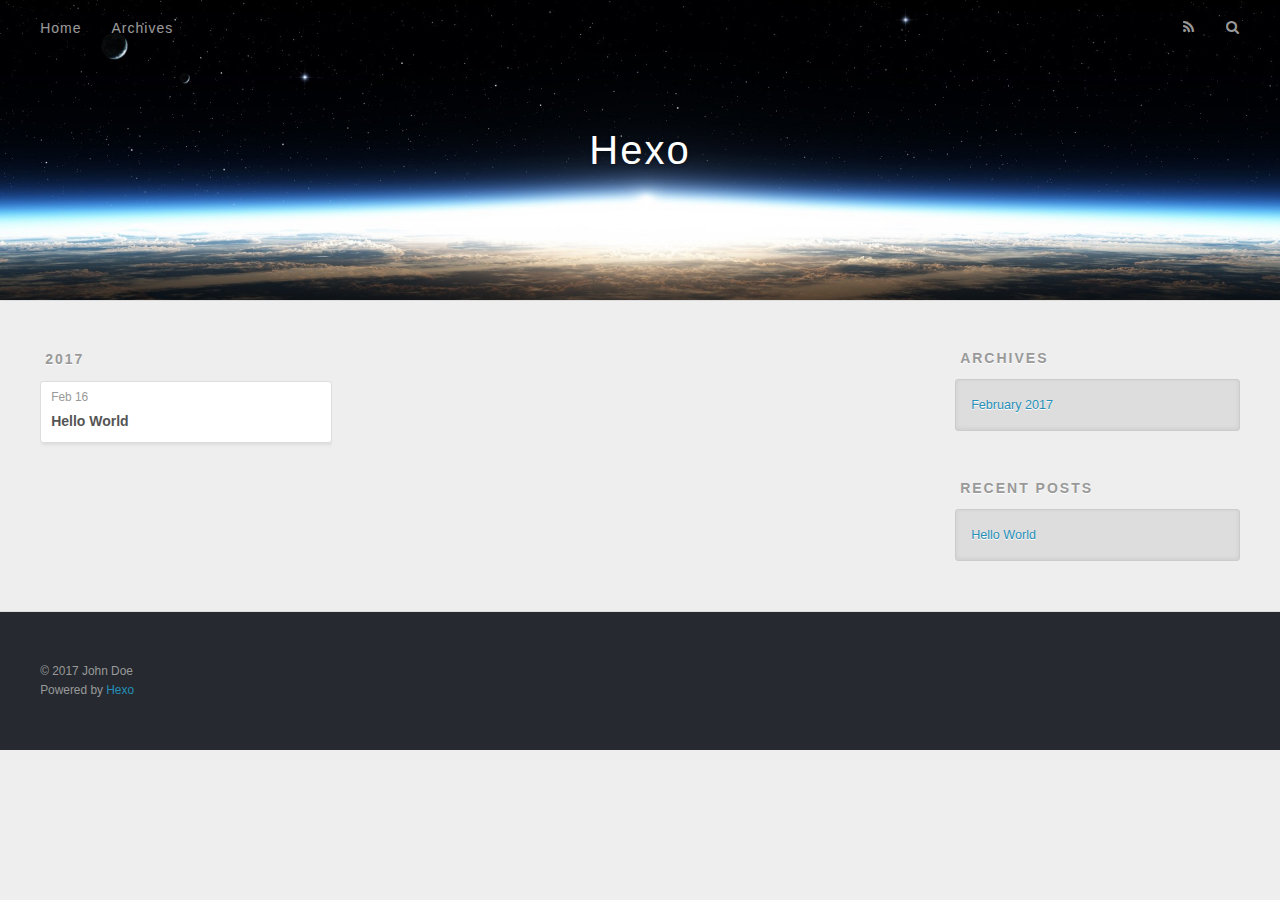
==== archives/index.html @ cfd73ab4 "Site updated: 2017-02-16 17:26:49" ====
<!DOCTYPE html>
<html>
<head>
  <meta charset="utf-8">
  
  <title>Archives | Hexo</title>
  <meta name="viewport" content="width=device-width, initial-scale=1, maximum-scale=1">
  <meta property="og:type" content="website">
<meta property="og:title" content="Hexo">
<meta property="og:url" content="http://yoursite.com/archives/index.html">
<meta property="og:site_name" content="Hexo">
<meta name="twitter:card" content="summary">
<meta name="twitter:title" content="Hexo">
  
    <link rel="alternate" href="/atom.xml" title="Hexo" type="application/atom+xml">
  
  
    <link rel="icon" href="/favicon.png">
  
  
    <link href="//fonts.googleapis.com/css?family=Source+Code+Pro" rel="stylesheet" type="text/css">
  
  <link rel="stylesheet" href="/css/style.css">
  

</head>

<body>
  <div id="container">
    <div id="wrap">
      <header id="header">
  <div id="banner"></div>
  <div id="header-outer" class="outer">
    <div id="header-title" class="inner">
      <h1 id="logo-wrap">
        <a href="/" id="logo">Hexo</a>
      </h1>
      
    </div>
    <div id="header-inner" class="inner">
      <nav id="main-nav">
        <a id="main-nav-toggle" class="nav-icon"></a>
        
          <a class="main-nav-link" href="/">Home</a>
        
          <a class="main-nav-link" href="/archives">Archives</a>
        
      </nav>
      <nav id="sub-nav">
        
          <a id="nav-rss-link" class="nav-icon" href="/atom.xml" title="RSS Feed"></a>
        
        <a id="nav-search-btn" class="nav-icon" title="Search"></a>
      </nav>
      <div id="search-form-wrap">
        <form action="//google.com/search" method="get" accept-charset="UTF-8" class="search-form"><input type="search" name="q" results="0" class="search-form-input" placeholder="Search"><button type="submit" class="search-form-submit">&#xF002;</button><input type="hidden" name="sitesearch" value="http://yoursite.com"></form>
      </div>
    </div>
  </div>
</header>
      <div class="outer">
        <section id="main">
  
  
    
    
      
      
      <section class="archives-wrap">
        <div class="archive-year-wrap">
          <a href="/archives/2017" class="archive-year">2017</a>
        </div>
        <div class="archives">
    
    <article class="archive-article archive-type-post">
  <div class="archive-article-inner">
    <header class="archive-article-header">
      <a href="/2017/02/16/hello-world/" class="archive-article-date">
  <time datetime="2017-02-16T08:48:42.713Z" itemprop="datePublished">Feb 16</time>
</a>
      
  
    <h1 itemprop="name">
      <a class="archive-article-title" href="/2017/02/16/hello-world/">Hello World</a>
    </h1>
  

    </header>
  </div>
</article>
  
  
    </div></section>
  

</section>
        
          <aside id="sidebar">
  
    

  
    

  
    
  
    
  <div class="widget-wrap">
    <h3 class="widget-title">Archives</h3>
    <div class="widget">
      <ul class="archive-list"><li class="archive-list-item"><a class="archive-list-link" href="/archives/2017/02/">February 2017</a></li></ul>
    </div>
  </div>


  
    
  <div class="widget-wrap">
    <h3 class="widget-title">Recent Posts</h3>
    <div class="widget">
      <ul>
        
          <li>
            <a href="/2017/02/16/hello-world/">Hello World</a>
          </li>
        
      </ul>
    </div>
  </div>

  
</aside>
        
      </div>
      <footer id="footer">
  
  <div class="outer">
    <div id="footer-info" class="inner">
      &copy; 2017 John Doe<br>
      Powered by <a href="http://hexo.io/" target="_blank">Hexo</a>
    </div>
  </div>
</footer>
    </div>
    <nav id="mobile-nav">
  
    <a href="/" class="mobile-nav-link">Home</a>
  
    <a href="/archives" class="mobile-nav-link">Archives</a>
  
</nav>
    

<script src="//ajax.googleapis.com/ajax/libs/jquery/2.0.3/jquery.min.js"></script>


  <link rel="stylesheet" href="/fancybox/jquery.fancybox.css">
  <script src="/fancybox/jquery.fancybox.pack.js"></script>


<script src="/js/script.js"></script>

  </div>
</body>
</html>
---- css/style.css ----
body {
  width: 100%;
}
body:before,
body:after {
  content: "";
  display: table;
}
body:after {
  clear: both;
}
html,
body,
div,
span,
applet,
object,
iframe,
h1,
h2,
h3,
h4,
h5,
h6,
p,
blockquote,
pre,
a,
abbr,
acronym,
address,
big,
cite,
code,
del,
dfn,
em,
img,
ins,
kbd,
q,
s,
samp,
small,
strike,
strong,
sub,
sup,
tt,
var,
dl,
dt,
dd,
ol,
ul,
li,
fieldset,
form,
label,
legend,
table,
caption,
tbody,
tfoot,
thead,
tr,
th,
td {
  margin: 0;
  padding: 0;
  border: 0;
  outline: 0;
  font-weight: inherit;
  font-style: inherit;
  font-family: inherit;
  font-size: 100%;
  vertical-align: baseline;
}
body {
  line-height: 1;
  color: #000;
  background: #fff;
}
ol,
ul {
  list-style: none;
}
table {
  border-collapse: separate;
  border-spacing: 0;
  vertical-align: middle;
}
caption,
th,
td {
  text-align: left;
  font-weight: normal;
  vertical-align: middle;
}
a img {
  border: none;
}
input,
button {
  margin: 0;
  padding: 0;
}
input::-moz-focus-inner,
button::-moz-focus-inner {
  border: 0;
  padding: 0;
}
@font-face {
  font-family: FontAwesome;
  font-style: normal;
  font-weight: normal;
  src: url("fonts/fontawesome-webfont.eot?v=#4.0.3");
  src: url("fonts/fontawesome-webfont.eot?#iefix&v=#4.0.3") format("embedded-opentype"), url("fonts/fontawesome-webfont.woff?v=#4.0.3") format("woff"), url("fonts/fontawesome-webfont.ttf?v=#4.0.3") format("truetype"), url("fonts/fontawesome-webfont.svg#fontawesomeregular?v=#4.0.3") format("svg");
}
html,
body,
#container {
  height: 100%;
}
body {
  background: #eee;
  font: 14px "Helvetica Neue", Helvetica, Arial, sans-serif;
  -webkit-text-size-adjust: 100%;
}
.outer {
  max-width: 1220px;
  margin: 0 auto;
  padding: 0 20px;
}
.outer:before,
.outer:after {
  content: "";
  display: table;
}
.outer:after {
  clear: both;
}
.inner {
  display: inline;
  float: left;
  width: 98.33333333333333%;
  margin: 0 0.833333333333333%;
}
.left,
.alignleft {
  float: left;
}
.right,
.alignright {
  float: right;
}
.clear {
  clear: both;
}
#container {
  position: relative;
}
.mobile-nav-on {
  overflow: hidden;
}
#wrap {
  height: 100%;
  width: 100%;
  position: absolute;
  top: 0;
  left: 0;
  -webkit-transition: 0.2s ease-out;
  -moz-transition: 0.2s ease-out;
  -ms-transition: 0.2s ease-out;
  transition: 0.2s ease-out;
  z-index: 1;
  background: #eee;
}
.mobile-nav-on #wrap {
  left: 280px;
}
@media screen and (min-width: 768px) {
  #main {
    display: inline;
    float: left;
    width: 73.33333333333333%;
    margin: 0 0.833333333333333%;
  }
}
.article-date,
.article-category-link,
.archive-year,
.widget-title {
  text-decoration: none;
  text-transform: uppercase;
  letter-spacing: 2px;
  color: #999;
  margin-bottom: 1em;
  margin-left: 5px;
  line-height: 1em;
  text-shadow: 0 1px #fff;
  font-weight: bold;
}
.article-inner,
.archive-article-inner {
  background: #fff;
  -webkit-box-shadow: 1px 2px 3px #ddd;
  box-shadow: 1px 2px 3px #ddd;
  border: 1px solid #ddd;
  border-radius: 3px;
}
.article-entry h1,
.widget h1 {
  font-size: 2em;
}
.article-entry h2,
.widget h2 {
  font-size: 1.5em;
}
.article-entry h3,
.widget h3 {
  font-size: 1.3em;
}
.article-entry h4,
.widget h4 {
  font-size: 1.2em;
}
.article-entry h5,
.widget h5 {
  font-size: 1em;
}
.article-entry h6,
.widget h6 {
  font-size: 1em;
  color: #999;
}
.article-entry hr,
.widget hr {
  border: 1px dashed #ddd;
}
.article-entry strong,
.widget strong {
  font-weight: bold;
}
.article-entry em,
.widget em,
.article-entry cite,
.widget cite {
  font-style: italic;
}
.article-entry sup,
.widget sup,
.article-entry sub,
.widget sub {
  font-size: 0.75em;
  line-height: 0;
  position: relative;
  vertical-align: baseline;
}
.article-entry sup,
.widget sup {
  top: -0.5em;
}
.article-entry sub,
.widget sub {
  bottom: -0.2em;
}
.article-entry small,
.widget small {
  font-size: 0.85em;
}
.article-entry acronym,
.widget acronym,
.article-entry abbr,
.widget abbr {
  border-bottom: 1px dotted;
}
.article-entry ul,
.widget ul,
.article-entry ol,
.widget ol,
.article-entry dl,
.widget dl {
  margin: 0 20px;
  line-height: 1.6em;
}
.article-entry ul ul,
.widget ul ul,
.article-entry ol ul,
.widget ol ul,
.article-entry ul ol,
.widget ul ol,
.article-entry ol ol,
.widget ol ol {
  margin-top: 0;
  margin-bottom: 0;
}
.article-entry ul,
.widget ul {
  list-style: disc;
}
.article-entry ol,
.widget ol {
  list-style: decimal;
}
.article-entry dt,
.widget dt {
  font-weight: bold;
}
#header {
  height: 300px;
  position: relative;
  border-bottom: 1px solid #ddd;
}
#header:before,
#header:after {
  content: "";
  position: absolute;
  left: 0;
  right: 0;
  height: 40px;
}
#header:before {
  top: 0;
  background: -webkit-linear-gradient(rgba(0,0,0,0.2), transparent);
  background: -moz-linear-gradient(rgba(0,0,0,0.2), transparent);
  background: -ms-linear-gradient(rgba(0,0,0,0.2), transparent);
  background: linear-gradient(rgba(0,0,0,0.2), transparent);
}
#header:after {
  bottom: 0;
  background: -webkit-linear-gradient(transparent, rgba(0,0,0,0.2));
  background: -moz-linear-gradient(transparent, rgba(0,0,0,0.2));
  background: -ms-linear-gradient(transparent, rgba(0,0,0,0.2));
  background: linear-gradient(transparent, rgba(0,0,0,0.2));
}
#header-outer {
  height: 100%;
  position: relative;
}
#header-inner {
  position: relative;
  overflow: hidden;
}
#banner {
  position: absolute;
  top: 0;
  left: 0;
  width: 100%;
  height: 100%;
  background: url("images/banner.jpg") center #000;
  -webkit-background-size: cover;
  -moz-background-size: cover;
  background-size: cover;
  z-index: -1;
}
#header-title {
  text-align: center;
  height: 40px;
  position: absolute;
  top: 50%;
  left: 0;
  margin-top: -20px;
}
#logo,
#subtitle {
  text-decoration: none;
  color: #fff;
  font-weight: 300;
  text-shadow: 0 1px 4px rgba(0,0,0,0.3);
}
#logo {
  font-size: 40px;
  line-height: 40px;
  letter-spacing: 2px;
}
#subtitle {
  font-size: 16px;
  line-height: 16px;
  letter-spacing: 1px;
}
#subtitle-wrap {
  margin-top: 16px;
}
#main-nav {
  float: left;
  margin-left: -15px;
}
.nav-icon,
.main-nav-link {
  float: left;
  color: #fff;
  opacity: 0.6;
  text-decoration: none;
  text-shadow: 0 1px rgba(0,0,0,0.2);
  -webkit-transition: opacity 0.2s;
  -moz-transition: opacity 0.2s;
  -ms-transition: opacity 0.2s;
  transition: opacity 0.2s;
  display: block;
  padding: 20px 15px;
}
.nav-icon:hover,
.main-nav-link:hover {
  opacity: 1;
}
.nav-icon {
  font-family: FontAwesome;
  text-align: center;
  font-size: 14px;
  width: 14px;
  height: 14px;
  padding: 20px 15px;
  position: relative;
  cursor: pointer;
}
.main-nav-link {
  font-weight: 300;
  letter-spacing: 1px;
}
@media screen and (max-width: 479px) {
  .main-nav-link {
    display: none;
  }
}
#main-nav-toggle {
  display: none;
}
#main-nav-toggle:before {
  content: "\f0c9";
}
@media screen and (max-width: 479px) {
  #main-nav-toggle {
    display: block;
  }
}
#sub-nav {
  float: right;
  margin-right: -15px;
}
#nav-rss-link:before {
  content: "\f09e";
}
#nav-search-btn:before {
  content: "\f002";
}
#search-form-wrap {
  position: absolute;
  top: 15px;
  width: 150px;
  height: 30px;
  right: -150px;
  opacity: 0;
  -webkit-transition: 0.2s ease-out;
  -moz-transition: 0.2s ease-out;
  -ms-transition: 0.2s ease-out;
  transition: 0.2s ease-out;
}
#search-form-wrap.on {
  opacity: 1;
  right: 0;
}
@media screen and (max-width: 479px) {
  #search-form-wrap {
    width: 100%;
    right: -100%;
  }
}
.search-form {
  position: absolute;
  top: 0;
  left: 0;
  right: 0;
  background: #fff;
  padding: 5px 15px;
  border-radius: 15px;
  -webkit-box-shadow: 0 0 10px rgba(0,0,0,0.3);
  box-shadow: 0 0 10px rgba(0,0,0,0.3);
}
.search-form-input {
  border: none;
  background: none;
  color: #555;
  width: 100%;
  font: 13px "Helvetica Neue", Helvetica, Arial, sans-serif;
  outline: none;
}
.search-form-input::-webkit-search-results-decoration,
.search-form-input::-webkit-search-cancel-button {
  -webkit-appearance: none;
}
.search-form-submit {
  position: absolute;
  top: 50%;
  right: 10px;
  margin-top: -7px;
  font: 13px FontAwesome;
  border: none;
  background: none;
  color: #bbb;
  cursor: pointer;
}
.search-form-submit:hover,
.search-form-submit:focus {
  color: #777;
}
.article {
  margin: 50px 0;
}
.article-inner {
  overflow: hidden;
}
.article-meta:before,
.article-meta:after {
  content: "";
  display: table;
}
.article-meta:after {
  clear: both;
}
.article-date {
  float: left;
}
.article-category {
  float: left;
  line-height: 1em;
  color: #ccc;
  text-shadow: 0 1px #fff;
  margin-left: 8px;
}
.article-category:before {
  content: "\2022";
}
.article-category-link {
  margin: 0 12px 1em;
}
.article-header {
  padding: 20px 20px 0;
}
.article-title {
  text-decoration: none;
  font-size: 2em;
  font-weight: bold;
  color: #555;
  line-height: 1.1em;
  -webkit-transition: color 0.2s;
  -moz-transition: color 0.2s;
  -ms-transition: color 0.2s;
  transition: color 0.2s;
}
a.article-title:hover {
  color: #258fb8;
}
.article-entry {
  color: #555;
  padding: 0 20px;
}
.article-entry:before,
.article-entry:after {
  content: "";
  display: table;
}
.article-entry:after {
  clear: both;
}
.article-entry p,
.article-entry table {
  line-height: 1.6em;
  margin: 1.6em 0;
}
.article-entry h1,
.article-entry h2,
.article-entry h3,
.article-entry h4,
.article-entry h5,
.article-entry h6 {
  font-weight: bold;
}
.article-entry h1,
.article-entry h2,
.article-entry h3,
.article-entry h4,
.article-entry h5,
.article-entry h6 {
  line-height: 1.1em;
  margin: 1.1em 0;
}
.article-entry a {
  color: #258fb8;
  text-decoration: none;
}
.article-entry a:hover {
  text-decoration: underline;
}
.article-entry ul,
.article-entry ol,
.article-entry dl {
  margin-top: 1.6em;
  margin-bottom: 1.6em;
}
.article-entry img,
.article-entry video {
  max-width: 100%;
  height: auto;
  display: block;
  margin: auto;
}
.article-entry iframe {
  border: none;
}
.article-entry table {
  width: 100%;
  border-collapse: collapse;
  border-spacing: 0;
}
.article-entry th {
  font-weight: bold;
  border-bottom: 3px solid #ddd;
  padding-bottom: 0.5em;
}
.article-entry td {
  border-bottom: 1px solid #ddd;
  padding: 10px 0;
}
.article-entry blockquote {
  font-family: Georgia, "Times New Roman", serif;
  font-size: 1.4em;
  margin: 1.6em 20px;
  text-align: center;
}
.article-entry blockquote footer {
  font-size: 14px;
  margin: 1.6em 0;
  font-family: "Helvetica Neue", Helvetica, Arial, sans-serif;
}
.article-entry blockquote footer cite:before {
  content: "—";
  padding: 0 0.5em;
}
.article-entry .pullquote {
  text-align: left;
  width: 45%;
  margin: 0;
}
.article-entry .pullquote.left {
  margin-left: 0.5em;
  margin-right: 1em;
}
.article-entry .pullquote.right {
  margin-right: 0.5em;
  margin-left: 1em;
}
.article-entry .caption {
  color: #999;
  display: block;
  font-size: 0.9em;
  margin-top: 0.5em;
  position: relative;
  text-align: center;
}
.article-entry .video-container {
  position: relative;
  padding-top: 56.25%;
  height: 0;
  overflow: hidden;
}
.article-entry .video-container iframe,
.article-entry .video-container object,
.article-entry .video-container embed {
  position: absolute;
  top: 0;
  left: 0;
  width: 100%;
  height: 100%;
  margin-top: 0;
}
.article-more-link a {
  display: inline-block;
  line-height: 1em;
  padding: 6px 15px;
  border-radius: 15px;
  background: #eee;
  color: #999;
  text-shadow: 0 1px #fff;
  text-decoration: none;
}
.article-more-link a:hover {
  background: #258fb8;
  color: #fff;
  text-decoration: none;
  text-shadow: 0 1px #1e7293;
}
.article-footer {
  font-size: 0.85em;
  line-height: 1.6em;
  border-top: 1px solid #ddd;
  padding-top: 1.6em;
  margin: 0 20px 20px;
}
.article-footer:before,
.article-footer:after {
  content: "";
  display: table;
}
.article-footer:after {
  clear: both;
}
.article-footer a {
  color: #999;
  text-decoration: none;
}
.article-footer a:hover {
  color: #555;
}
.article-tag-list-item {
  float: left;
  margin-right: 10px;
}
.article-tag-list-link:before {
  content: "#";
}
.article-comment-link {
  float: right;
}
.article-comment-link:before {
  content: "\f075";
  font-family: FontAwesome;
  padding-right: 8px;
}
.article-share-link {
  cursor: pointer;
  float: right;
  margin-left: 20px;
}
.article-share-link:before {
  content: "\f064";
  font-family: FontAwesome;
  padding-right: 6px;
}
#article-nav {
  position: relative;
}
#article-nav:before,
#article-nav:after {
  content: "";
  display: table;
}
#article-nav:after {
  clear: both;
}
@media screen and (min-width: 768px) {
  #article-nav {
    margin: 50px 0;
  }
  #article-nav:before {
    width: 8px;
    height: 8px;
    position: absolute;
    top: 50%;
    left: 50%;
    margin-top: -4px;
    margin-left: -4px;
    content: "";
    border-radius: 50%;
    background: #ddd;
    -webkit-box-shadow: 0 1px 2px #fff;
    box-shadow: 0 1px 2px #fff;
  }
}
.article-nav-link-wrap {
  text-decoration: none;
  text-shadow: 0 1px #fff;
  color: #999;
  -webkit-box-sizing: border-box;
  -moz-box-sizing: border-box;
  box-sizing: border-box;
  margin-top: 50px;
  text-align: center;
  display: block;
}
.article-nav-link-wrap:hover {
  color: #555;
}
@media screen and (min-width: 768px) {
  .article-nav-link-wrap {
    width: 50%;
    margin-top: 0;
  }
}
@media screen and (min-width: 768px) {
  #article-nav-newer {
    float: left;
    text-align: right;
    padding-right: 20px;
  }
}
@media screen and (min-width: 768px) {
  #article-nav-older {
    float: right;
    text-align: left;
    padding-left: 20px;
  }
}
.article-nav-caption {
  text-transform: uppercase;
  letter-spacing: 2px;
  color: #ddd;
  line-height: 1em;
  font-weight: bold;
}
#article-nav-newer .article-nav-caption {
  margin-right: -2px;
}
.article-nav-title {
  font-size: 0.85em;
  line-height: 1.6em;
  margin-top: 0.5em;
}
.article-share-box {
  position: absolute;
  display: none;
  background: #fff;
  -webkit-box-shadow: 1px 2px 10px rgba(0,0,0,0.2);
  box-shadow: 1px 2px 10px rgba(0,0,0,0.2);
  border-radius: 3px;
  margin-left: -145px;
  overflow: hidden;
  z-index: 1;
}
.article-share-box.on {
  display: block;
}
.article-share-input {
  width: 100%;
  background: none;
  -webkit-box-sizing: border-box;
  -moz-box-sizing: border-box;
  box-sizing: border-box;
  font: 14px "Helvetica Neue", Helvetica, Arial, sans-serif;
  padding: 0 15px;
  color: #555;
  outline: none;
  border: 1px solid #ddd;
  border-radius: 3px 3px 0 0;
  height: 36px;
  line-height: 36px;
}
.article-share-links {
  background: #eee;
}
.article-share-links:before,
.article-share-links:after {
  content: "";
  display: table;
}
.article-share-links:after {
  clear: both;
}
.article-share-twitter,
.article-share-facebook,
.article-share-pinterest,
.article-share-google {
  width: 50px;
  height: 36px;
  display: block;
  float: left;
  position: relative;
  color: #999;
  text-shadow: 0 1px #fff;
}
.article-share-twitter:before,
.article-share-facebook:before,
.article-share-pinterest:before,
.article-share-google:before {
  font-size: 20px;
  font-family: FontAwesome;
  width: 20px;
  height: 20px;
  position: absolute;
  top: 50%;
  left: 50%;
  margin-top: -10px;
  margin-left: -10px;
  text-align: center;
}
.article-share-twitter:hover,
.article-share-facebook:hover,
.article-share-pinterest:hover,
.article-share-google:hover {
  color: #fff;
}
.article-share-twitter:before {
  content: "\f099";
}
.article-share-twitter:hover {
  background: #00aced;
  text-shadow: 0 1px #008abe;
}
.article-share-facebook:before {
  content: "\f09a";
}
.article-share-facebook:hover {
  background: #3b5998;
  text-shadow: 0 1px #2f477a;
}
.article-share-pinterest:before {
  content: "\f0d2";
}
.article-share-pinterest:hover {
  background: #cb2027;
  text-shadow: 0 1px #a21a1f;
}
.article-share-google:before {
  content: "\f0d5";
}
.article-share-google:hover {
  background: #dd4b39;
  text-shadow: 0 1px #be3221;
}
.article-gallery {
  background: #000;
  position: relative;
}
.article-gallery-photos {
  position: relative;
  overflow: hidden;
}
.article-gallery-img {
  display: none;
  max-width: 100%;
}
.article-gallery-img:first-child {
  display: block;
}
.article-gallery-img.loaded {
  position: absolute;
  display: block;
}
.article-gallery-img img {
  display: block;
  max-width: 100%;
  margin: 0 auto;
}
#comments {
  background: #fff;
  -webkit-box-shadow: 1px 2px 3px #ddd;
  box-shadow: 1px 2px 3px #ddd;
  padding: 20px;
  border: 1px solid #ddd;
  border-radius: 3px;
  margin: 50px 0;
}
#comments a {
  color: #258fb8;
}
.archives-wrap {
  margin: 50px 0;
}
.archives:before,
.archives:after {
  content: "";
  display: table;
}
.archives:after {
  clear: both;
}
.archive-year-wrap {
  margin-bottom: 1em;
}
.archives {
  -webkit-column-gap: 10px;
  -moz-column-gap: 10px;
  column-gap: 10px;
}
@media screen and (min-width: 480px) and (max-width: 767px) {
  .archives {
    -webkit-column-count: 2;
    -moz-column-count: 2;
    column-count: 2;
  }
}
@media screen and (min-width: 768px) {
  .archives {
    -webkit-column-count: 3;
    -moz-column-count: 3;
    column-count: 3;
  }
}
.archive-article {
  -webkit-column-break-inside: avoid;
  page-break-inside: avoid;
  overflow: hidden;
  break-inside: avoid-column;
}
.archive-article-inner {
  padding: 10px;
  margin-bottom: 15px;
}
.archive-article-title {
  text-decoration: none;
  font-weight: bold;
  color: #555;
  -webkit-transition: color 0.2s;
  -moz-transition: color 0.2s;
  -ms-transition: color 0.2s;
  transition: color 0.2s;
  line-height: 1.6em;
}
.archive-article-title:hover {
  color: #258fb8;
}
.archive-article-footer {
  margin-top: 1em;
}
.archive-article-date {
  color: #999;
  text-decoration: none;
  font-size: 0.85em;
  line-height: 1em;
  margin-bottom: 0.5em;
  display: block;
}
#page-nav {
  margin: 50px auto;
  background: #fff;
  -webkit-box-shadow: 1px 2px 3px #ddd;
  box-shadow: 1px 2px 3px #ddd;
  border: 1px solid #ddd;
  border-radius: 3px;
  text-align: center;
  color: #999;
  overflow: hidden;
}
#page-nav:before,
#page-nav:after {
  content: "";
  display: table;
}
#page-nav:after {
  clear: both;
}
#page-nav a,
#page-nav span {
  padding: 10px 20px;
  line-height: 1;
  height: 2ex;
}
#page-nav a {
  color: #999;
  text-decoration: none;
}
#page-nav a:hover {
  background: #999;
  color: #fff;
}
#page-nav .prev {
  float: left;
}
#page-nav .next {
  float: right;
}
#page-nav .page-number {
  display: inline-block;
}
@media screen and (max-width: 479px) {
  #page-nav .page-number {
    display: none;
  }
}
#page-nav .current {
  color: #555;
  font-weight: bold;
}
#page-nav .space {
  color: #ddd;
}
#footer {
  background: #262a30;
  padding: 50px 0;
  border-top: 1px solid #ddd;
  color: #999;
}
#footer a {
  color: #258fb8;
  text-decoration: none;
}
#footer a:hover {
  text-decoration: underline;
}
#footer-info {
  line-height: 1.6em;
  font-size: 0.85em;
}
.article-entry pre,
.article-entry .highlight {
  background: #2d2d2d;
  margin: 0 -20px;
  padding: 15px 20px;
  border-style: solid;
  border-color: #ddd;
  border-width: 1px 0;
  overflow: auto;
  color: #ccc;
  line-height: 22.400000000000002px;
}
.article-entry .highlight .gutter pre,
.article-entry .gist .gist-file .gist-data .line-numbers {
  color: #666;
  font-size: 0.85em;
}
.article-entry pre,
.article-entry code {
  font-family: "Source Code Pro", Consolas, Monaco, Menlo, Consolas, monospace;
}
.article-entry code {
  background: #eee;
  text-shadow: 0 1px #fff;
  padding: 0 0.3em;
}
.article-entry pre code {
  background: none;
  text-shadow: none;
  padding: 0;
}
.article-entry .highlight pre {
  border: none;
  margin: 0;
  padding: 0;
}
.article-entry .highlight table {
  margin: 0;
  width: auto;
}
.article-entry .highlight td {
  border: none;
  padding: 0;
}
.article-entry .highlight figcaption {
  font-size: 0.85em;
  color: #999;
  line-height: 1em;
  margin-bottom: 1em;
}
.article-entry .highlight figcaption:before,
.article-entry .highlight figcaption:after {
  content: "";
  display: table;
}
.article-entry .highlight figcaption:after {
  clear: both;
}
.article-entry .highlight figcaption a {
  float: right;
}
.article-entry .highlight .gutter pre {
  text-align: right;
  padding-right: 20px;
}
.article-entry .highlight .line {
  height: 22.400000000000002px;
}
.article-entry .highlight .line.marked {
  background: #515151;
}
.article-entry .gist {
  margin: 0 -20px;
  border-style: solid;
  border-color: #ddd;
  border-width: 1px 0;
  background: #2d2d2d;
  padding: 15px 20px 15px 0;
}
.article-entry .gist .gist-file {
  border: none;
  font-family: "Source Code Pro", Consolas, Monaco, Menlo, Consolas, monospace;
  margin: 0;
}
.article-entry .gist .gist-file .gist-data {
  background: none;
  border: none;
}
.article-entry .gist .gist-file .gist-data .line-numbers {
  background: none;
  border: none;
  padding: 0 20px 0 0;
}
.article-entry .gist .gist-file .gist-data .line-data {
  padding: 0 !important;
}
.article-entry .gist .gist-file .highlight {
  margin: 0;
  padding: 0;
  border: none;
}
.article-entry .gist .gist-file .gist-meta {
  background: #2d2d2d;
  color: #999;
  font: 0.85em "Helvetica Neue", Helvetica, Arial, sans-serif;
  text-shadow: 0 0;
  padding: 0;
  margin-top: 1em;
  margin-left: 20px;
}
.article-entry .gist .gist-file .gist-meta a {
  color: #258fb8;
  font-weight: normal;
}
.article-entry .gist .gist-file .gist-meta a:hover {
  text-decoration: underline;
}
pre .comment,
pre .title {
  color: #999;
}
pre .variable,
pre .attribute,
pre .tag,
pre .regexp,
pre .ruby .constant,
pre .xml .tag .title,
pre .xml .pi,
pre .xml .doctype,
pre .html .doctype,
pre .css .id,
pre .css .class,
pre .css .pseudo {
  color: #f2777a;
}
pre .number,
pre .preprocessor,
pre .built_in,
pre .literal,
pre .params,
pre .constant {
  color: #f99157;
}
pre .class,
pre .ruby .class .title,
pre .css .rules .attribute {
  color: #9c9;
}
pre .string,
pre .value,
pre .inheritance,
pre .header,
pre .ruby .symbol,
pre .xml .cdata {
  color: #9c9;
}
pre .css .hexcolor {
  color: #6cc;
}
pre .function,
pre .python .decorator,
pre .python .title,
pre .ruby .function .title,
pre .ruby .title .keyword,
pre .perl .sub,
pre .javascript .title,
pre .coffeescript .title {
  color: #69c;
}
pre .keyword,
pre .javascript .function {
  color: #c9c;
}
@media screen and (max-width: 479px) {
  #mobile-nav {
    position: absolute;
    top: 0;
    left: 0;
    width: 280px;
    height: 100%;
    background: #191919;
    border-right: 1px solid #fff;
  }
}
@media screen and (max-width: 479px) {
  .mobile-nav-link {
    display: block;
    color: #999;
    text-decoration: none;
    padding: 15px 20px;
    font-weight: bold;
  }
  .mobile-nav-link:hover {
    color: #fff;
  }
}
@media screen and (min-width: 768px) {
  #sidebar {
    display: inline;
    float: left;
    width: 23.333333333333332%;
    margin: 0 0.833333333333333%;
  }
}
.widget-wrap {
  margin: 50px 0;
}
.widget {
  color: #777;
  text-shadow: 0 1px #fff;
  background: #ddd;
  -webkit-box-shadow: 0 -1px 4px #ccc inset;
  box-shadow: 0 -1px 4px #ccc inset;
  border: 1px solid #ccc;
  padding: 15px;
  border-radius: 3px;
}
.widget a {
  color: #258fb8;
  text-decoration: none;
}
.widget a:hover {
  text-decoration: underline;
}
.widget ul ul,
.widget ol ul,
.widget dl ul,
.widget ul ol,
.widget ol ol,
.widget dl ol,
.widget ul dl,
.widget ol dl,
.widget dl dl {
  margin-left: 15px;
  list-style: disc;
}
.widget {
  line-height: 1.6em;
  word-wrap: break-word;
  font-size: 0.9em;
}
.widget ul,
.widget ol {
  list-style: none;
  margin: 0;
}
.widget ul ul,
.widget ol ul,
.widget ul ol,
.widget ol ol {
  margin: 0 20px;
}
.widget ul ul,
.widget ol ul {
  list-style: disc;
}
.widget ul ol,
.widget ol ol {
  list-style: decimal;
}
.category-list-count,
.tag-list-count,
.archive-list-count {
  padding-left: 5px;
  color: #999;
  font-size: 0.85em;
}
.category-list-count:before,
.tag-list-count:before,
.archive-list-count:before {
  content: "(";
}
.category-list-count:after,
.tag-list-count:after,
.archive-list-count:after {
  content: ")";
}
.tagcloud a {
  margin-right: 5px;
  display: inline-block;
}
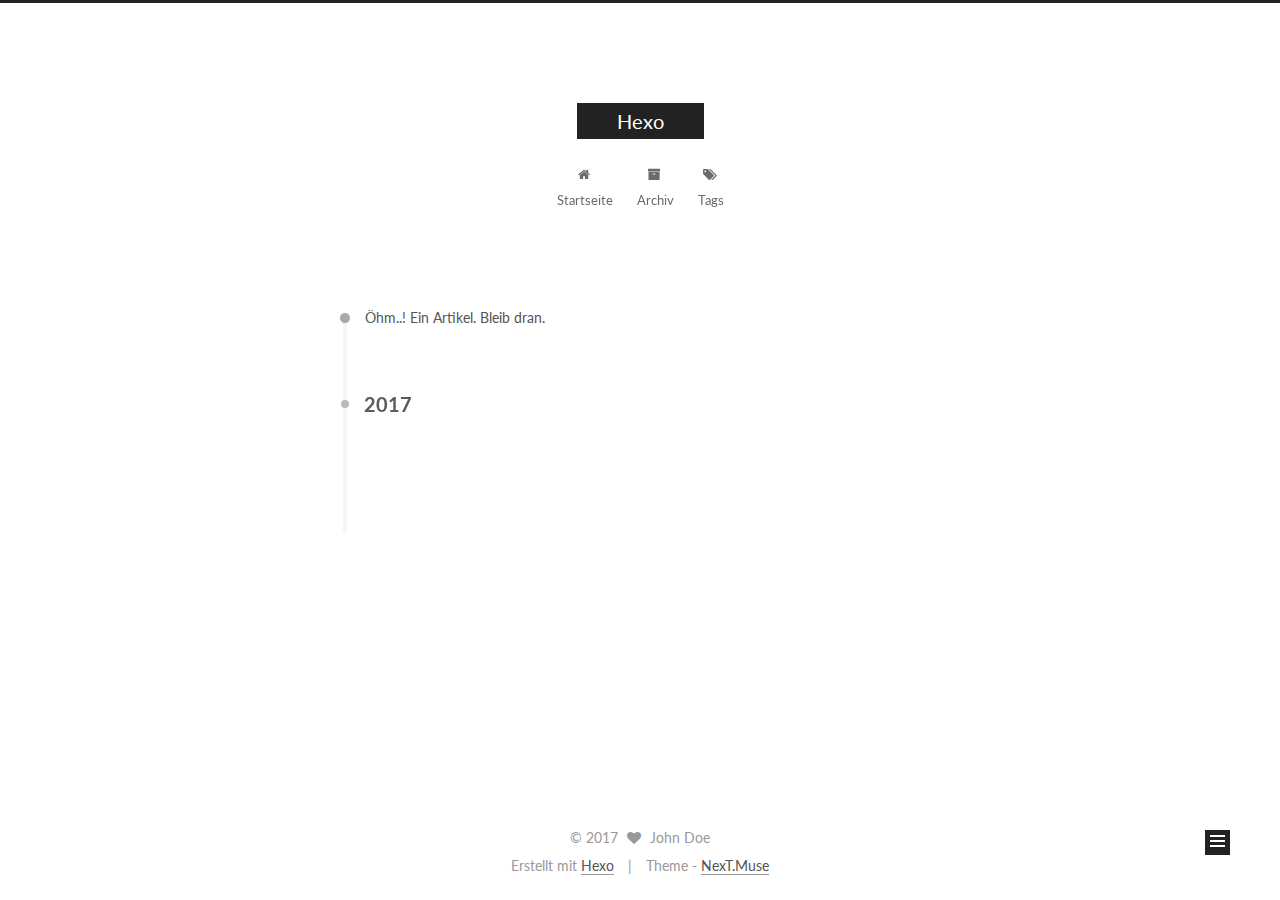
==== commit 559a4619: "Site updated: 2017-02-16 17:37:32" ====
--- a/archives/index.html
+++ b/archives/index.html
@@ -1,166 +1,524 @@
-<!DOCTYPE html>
-<html>
+<!doctype html>
+
+
+
+  
+
+
+<html class="theme-next muse use-motion" lang="">
 <head>
-  <meta charset="utf-8">
-  
-  <title>Archives | Hexo</title>
-  <meta name="viewport" content="width=device-width, initial-scale=1, maximum-scale=1">
-  <meta property="og:type" content="website">
+  <meta charset="UTF-8"/>
+<meta http-equiv="X-UA-Compatible" content="IE=edge" />
+<meta name="viewport" content="width=device-width, initial-scale=1, maximum-scale=1"/>
+
+
+
+<meta http-equiv="Cache-Control" content="no-transform" />
+<meta http-equiv="Cache-Control" content="no-siteapp" />
+
+
+
+
+
+
+
+
+
+
+
+
+
+
+
+  
+  
+  <link href="/lib/fancybox/source/jquery.fancybox.css?v=2.1.5" rel="stylesheet" type="text/css" />
+
+
+
+
+  
+  
+  
+  
+
+  
+    
+    
+  
+
+  
+
+  
+
+  
+
+  
+
+  
+    
+    
+    <link href="//fonts.googleapis.com/css?family=Lato:300,300italic,400,400italic,700,700italic&subset=latin,latin-ext" rel="stylesheet" type="text/css">
+  
+
+
+
+
+
+
+<link href="/lib/font-awesome/css/font-awesome.min.css?v=4.6.2" rel="stylesheet" type="text/css" />
+
+<link href="/css/main.css?v=5.1.0" rel="stylesheet" type="text/css" />
+
+
+  <meta name="keywords" content="Hexo, NexT" />
+
+
+
+
+
+
+
+
+  <link rel="shortcut icon" type="image/x-icon" href="/favicon.ico?v=5.1.0" />
+
+
+
+
+
+
+<meta property="og:type" content="website">
 <meta property="og:title" content="Hexo">
 <meta property="og:url" content="http://yoursite.com/archives/index.html">
 <meta property="og:site_name" content="Hexo">
 <meta name="twitter:card" content="summary">
 <meta name="twitter:title" content="Hexo">
-  
-    <link rel="alternate" href="/atom.xml" title="Hexo" type="application/atom+xml">
-  
-  
-    <link rel="icon" href="/favicon.png">
-  
-  
-    <link href="//fonts.googleapis.com/css?family=Source+Code+Pro" rel="stylesheet" type="text/css">
-  
-  <link rel="stylesheet" href="/css/style.css">
-  
-
+
+
+
+<script type="text/javascript" id="hexo.configurations">
+  var NexT = window.NexT || {};
+  var CONFIG = {
+    root: '/',
+    scheme: 'Muse',
+    sidebar: {"position":"left","display":"post"},
+    fancybox: true,
+    motion: true,
+    duoshuo: {
+      userId: '0',
+      author: 'Author'
+    },
+    algolia: {
+      applicationID: '',
+      apiKey: '',
+      indexName: '',
+      hits: {"per_page":10},
+      labels: {"input_placeholder":"Search for Posts","hits_empty":"We didn't find any results for the search: ${query}","hits_stats":"${hits} results found in ${time} ms"}
+    }
+  };
+</script>
+
+
+
+  <link rel="canonical" href="http://yoursite.com/archives/"/>
+
+
+
+
+
+  <title> Archiv | Hexo </title>
 </head>
 
-<body>
-  <div id="container">
-    <div id="wrap">
-      <header id="header">
-  <div id="banner"></div>
-  <div id="header-outer" class="outer">
-    <div id="header-title" class="inner">
-      <h1 id="logo-wrap">
-        <a href="/" id="logo">Hexo</a>
+<body itemscope itemtype="http://schema.org/WebPage" lang="">
+
+  
+
+
+
+
+
+
+
+
+
+
+
+
+
+
+  
+  
+    
+  
+
+  <div class="container one-collumn sidebar-position-left  page-archive  ">
+    <div class="headband"></div>
+
+    <header id="header" class="header" itemscope itemtype="http://schema.org/WPHeader">
+      <div class="header-inner"><div class="site-meta ">
+  
+
+  <div class="custom-logo-site-title">
+    <a href="/"  class="brand" rel="start">
+      <span class="logo-line-before"><i></i></span>
+      <span class="site-title">Hexo</span>
+      <span class="logo-line-after"><i></i></span>
+    </a>
+  </div>
+    
+      <p class="site-subtitle"></p>
+    
+</div>
+
+<div class="site-nav-toggle">
+  <button>
+    <span class="btn-bar"></span>
+    <span class="btn-bar"></span>
+    <span class="btn-bar"></span>
+  </button>
+</div>
+
+<nav class="site-nav">
+  
+
+  
+    <ul id="menu" class="menu">
+      
+        
+        <li class="menu-item menu-item-home">
+          <a href="/" rel="section">
+            
+              <i class="menu-item-icon fa fa-fw fa-home"></i> <br />
+            
+            Startseite
+          </a>
+        </li>
+      
+        
+        <li class="menu-item menu-item-archives">
+          <a href="/archives" rel="section">
+            
+              <i class="menu-item-icon fa fa-fw fa-archive"></i> <br />
+            
+            Archiv
+          </a>
+        </li>
+      
+        
+        <li class="menu-item menu-item-tags">
+          <a href="/tags" rel="section">
+            
+              <i class="menu-item-icon fa fa-fw fa-tags"></i> <br />
+            
+            Tags
+          </a>
+        </li>
+      
+
+      
+    </ul>
+  
+
+  
+</nav>
+
+
+
+ </div>
+    </header>
+
+    <main id="main" class="main">
+      <div class="main-inner">
+        <div class="content-wrap">
+          <div id="content" class="content">
+            
+
+  <section id="posts" class="posts-collapse">
+    <span class="archive-move-on"></span>
+
+    <span class="archive-page-counter">
+      
+      
+      
+        
+      
+      Öhm..! Ein Artikel. Bleib dran.
+    </span>
+
+    
+
+      
+      
+      
+
+      
+        
+        <div class="collection-title">
+          <h2 class="archive-year motion-element" id="archive-year-2017">2017</h2>
+        </div>
+      
+      
+
+      
+
+  <article class="post post-type-normal" itemscope itemtype="http://schema.org/Article">
+    <header class="post-header">
+
+      <h1 class="post-title">
+        
+            <a class="post-title-link" href="/2017/02/16/hello-world/" itemprop="url">
+              
+                <span itemprop="name">Hello World</span>
+              
+            </a>
+        
       </h1>
-      
-    </div>
-    <div id="header-inner" class="inner">
-      <nav id="main-nav">
-        <a id="main-nav-toggle" class="nav-icon"></a>
-        
-          <a class="main-nav-link" href="/">Home</a>
-        
-          <a class="main-nav-link" href="/archives">Archives</a>
-        
-      </nav>
-      <nav id="sub-nav">
-        
-          <a id="nav-rss-link" class="nav-icon" href="/atom.xml" title="RSS Feed"></a>
-        
-        <a id="nav-search-btn" class="nav-icon" title="Search"></a>
-      </nav>
-      <div id="search-form-wrap">
-        <form action="//google.com/search" method="get" accept-charset="UTF-8" class="search-form"><input type="search" name="q" results="0" class="search-form-input" placeholder="Search"><button type="submit" class="search-form-submit">&#xF002;</button><input type="hidden" name="sitesearch" value="http://yoursite.com"></form>
+
+      <div class="post-meta">
+        <time class="post-time" itemprop="dateCreated"
+              datetime="2017-02-16T16:48:42+08:00"
+              content="2017-02-16" >
+          02-16
+        </time>
       </div>
+
+    </header>
+  </article>
+
+
+
+    
+
+  </section>
+
+  
+
+
+          
+          </div>
+          
+
+
+          
+
+        </div>
+        
+          
+  
+  <div class="sidebar-toggle">
+    <div class="sidebar-toggle-line-wrap">
+      <span class="sidebar-toggle-line sidebar-toggle-line-first"></span>
+      <span class="sidebar-toggle-line sidebar-toggle-line-middle"></span>
+      <span class="sidebar-toggle-line sidebar-toggle-line-last"></span>
     </div>
   </div>
-</header>
-      <div class="outer">
-        <section id="main">
-  
-  
-    
-    
-      
-      
-      <section class="archives-wrap">
-        <div class="archive-year-wrap">
-          <a href="/archives/2017" class="archive-year">2017</a>
+
+  <aside id="sidebar" class="sidebar">
+    <div class="sidebar-inner">
+
+      
+
+      
+
+      <section class="site-overview sidebar-panel sidebar-panel-active">
+        <div class="site-author motion-element" itemprop="author" itemscope itemtype="http://schema.org/Person">
+          <img class="site-author-image" itemprop="image"
+               src="/images/avatar.gif"
+               alt="John Doe" />
+          <p class="site-author-name" itemprop="name">John Doe</p>
+           
+              <p class="site-description motion-element" itemprop="description"></p>
+          
         </div>
-        <div class="archives">
-    
-    <article class="archive-article archive-type-post">
-  <div class="archive-article-inner">
-    <header class="archive-article-header">
-      <a href="/2017/02/16/hello-world/" class="archive-article-date">
-  <time datetime="2017-02-16T08:48:42.713Z" itemprop="datePublished">Feb 16</time>
-</a>
-      
-  
-    <h1 itemprop="name">
-      <a class="archive-article-title" href="/2017/02/16/hello-world/">Hello World</a>
-    </h1>
-  
-
-    </header>
-  </div>
-</article>
-  
-  
-    </div></section>
-  
-
-</section>
-        
-          <aside id="sidebar">
-  
-    
-
-  
-    
-
-  
-    
-  
-    
-  <div class="widget-wrap">
-    <h3 class="widget-title">Archives</h3>
-    <div class="widget">
-      <ul class="archive-list"><li class="archive-list-item"><a class="archive-list-link" href="/archives/2017/02/">February 2017</a></li></ul>
+        <nav class="site-state motion-element">
+        
+          
+            <div class="site-state-item site-state-posts">
+              <a href="/archives">
+                <span class="site-state-item-count">1</span>
+                <span class="site-state-item-name">Artikel</span>
+              </a>
+            </div>
+          
+
+          
+
+          
+
+        </nav>
+
+        
+
+        <div class="links-of-author motion-element">
+          
+        </div>
+
+        
+        
+
+        
+        
+
+        
+
+
+      </section>
+
+      
+
+    </div>
+  </aside>
+
+
+        
+      </div>
+    </main>
+
+    <footer id="footer" class="footer">
+      <div class="footer-inner">
+        <div class="copyright" >
+  
+  &copy; 
+  <span itemprop="copyrightYear">2017</span>
+  <span class="with-love">
+    <i class="fa fa-heart"></i>
+  </span>
+  <span class="author" itemprop="copyrightHolder">John Doe</span>
+</div>
+
+
+<div class="powered-by">
+  Erstellt mit  <a class="theme-link" href="https://hexo.io">Hexo</a>
+</div>
+
+<div class="theme-info">
+  Theme -
+  <a class="theme-link" href="https://github.com/iissnan/hexo-theme-next">
+    NexT.Muse
+  </a>
+</div>
+
+
+        
+
+        
+      </div>
+    </footer>
+
+    <div class="back-to-top">
+      <i class="fa fa-arrow-up"></i>
     </div>
   </div>
 
-
-  
-    
-  <div class="widget-wrap">
-    <h3 class="widget-title">Recent Posts</h3>
-    <div class="widget">
-      <ul>
-        
-          <li>
-            <a href="/2017/02/16/hello-world/">Hello World</a>
-          </li>
-        
-      </ul>
-    </div>
-  </div>
-
-  
-</aside>
-        
-      </div>
-      <footer id="footer">
-  
-  <div class="outer">
-    <div id="footer-info" class="inner">
-      &copy; 2017 John Doe<br>
-      Powered by <a href="http://hexo.io/" target="_blank">Hexo</a>
-    </div>
-  </div>
-</footer>
-    </div>
-    <nav id="mobile-nav">
-  
-    <a href="/" class="mobile-nav-link">Home</a>
-  
-    <a href="/archives" class="mobile-nav-link">Archives</a>
-  
-</nav>
-    
-
-<script src="//ajax.googleapis.com/ajax/libs/jquery/2.0.3/jquery.min.js"></script>
-
-
-  <link rel="stylesheet" href="/fancybox/jquery.fancybox.css">
-  <script src="/fancybox/jquery.fancybox.pack.js"></script>
-
-
-<script src="/js/script.js"></script>
-
-  </div>
+  
+
+<script type="text/javascript">
+  if (Object.prototype.toString.call(window.Promise) !== '[object Function]') {
+    window.Promise = null;
+  }
+</script>
+
+
+
+
+
+
+
+
+
+  
+
+
+
+
+  
+  <script type="text/javascript" src="/lib/jquery/index.js?v=2.1.3"></script>
+
+  
+  <script type="text/javascript" src="/lib/fastclick/lib/fastclick.min.js?v=1.0.6"></script>
+
+  
+  <script type="text/javascript" src="/lib/jquery_lazyload/jquery.lazyload.js?v=1.9.7"></script>
+
+  
+  <script type="text/javascript" src="/lib/velocity/velocity.min.js?v=1.2.1"></script>
+
+  
+  <script type="text/javascript" src="/lib/velocity/velocity.ui.min.js?v=1.2.1"></script>
+
+  
+  <script type="text/javascript" src="/lib/fancybox/source/jquery.fancybox.pack.js?v=2.1.5"></script>
+
+
+  
+
+
+  <script type="text/javascript" src="/js/src/utils.js?v=5.1.0"></script>
+
+  <script type="text/javascript" src="/js/src/motion.js?v=5.1.0"></script>
+
+
+
+  
+  
+
+  
+  
+    <script type="text/javascript" id="motion.page.archive">
+      $('.archive-year').velocity('transition.slideLeftIn');
+    </script>
+  
+
+
+  
+
+
+  <script type="text/javascript" src="/js/src/bootstrap.js?v=5.1.0"></script>
+
+
+
+  
+
+
+
+  
+
+
+
+
+	
+
+
+
+
+
+  
+
+
+
+
+
+  
+
+
+
+
+
+  
+
+
+
+  
+  
+
+  
+
+  
+
+  
+
+  
+
+
 </body>
-</html>+</html>
--- a/css/main.css
+++ b/css/main.css
@@ -0,0 +1,2529 @@
+/* normalize.css v3.0.2 | MIT License | git.io/normalize */
+html {
+  font-family: sans-serif; /* 1 */
+  -ms-text-size-adjust: 100%; /* 2 */
+  -webkit-text-size-adjust: 100%; /* 2 */
+}
+body {
+  margin: 0;
+}
+article,
+aside,
+details,
+figcaption,
+figure,
+footer,
+header,
+hgroup,
+main,
+menu,
+nav,
+section,
+summary {
+  display: block;
+}
+audio,
+canvas,
+progress,
+video {
+  display: inline-block; /* 1 */
+  vertical-align: baseline; /* 2 */
+}
+audio:not([controls]) {
+  display: none;
+  height: 0;
+}
+[hidden],
+template {
+  display: none;
+}
+a {
+  background-color: transparent;
+}
+a:active,
+a:hover {
+  outline: 0;
+}
+abbr[title] {
+  border-bottom: 1px dotted;
+}
+b,
+strong {
+  font-weight: bold;
+}
+dfn {
+  font-style: italic;
+}
+h1 {
+  font-size: 2em;
+  margin: 0.67em 0;
+}
+mark {
+  background: #ff0;
+  color: #000;
+}
+small {
+  font-size: 80%;
+}
+sub,
+sup {
+  font-size: 75%;
+  line-height: 0;
+  position: relative;
+  vertical-align: baseline;
+}
+sup {
+  top: -0.5em;
+}
+sub {
+  bottom: -0.25em;
+}
+img {
+  border: 0;
+}
+svg:not(:root) {
+  overflow: hidden;
+}
+figure {
+  margin: 1em 40px;
+}
+hr {
+  -moz-box-sizing: content-box;
+  box-sizing: content-box;
+  height: 0;
+}
+pre {
+  overflow: auto;
+}
+code,
+kbd,
+pre,
+samp {
+  font-family: monospace, monospace;
+  font-size: 1em;
+}
+button,
+input,
+optgroup,
+select,
+textarea {
+  color: inherit; /* 1 */
+  font: inherit; /* 2 */
+  margin: 0; /* 3 */
+}
+button {
+  overflow: visible;
+}
+button,
+select {
+  text-transform: none;
+}
+button,
+html input[type="button"],
+input[type="reset"],
+input[type="submit"] {
+  -webkit-appearance: button; /* 2 */
+  cursor: pointer; /* 3 */
+}
+button[disabled],
+html input[disabled] {
+  cursor: default;
+}
+button::-moz-focus-inner,
+input::-moz-focus-inner {
+  border: 0;
+  padding: 0;
+}
+input {
+  line-height: normal;
+}
+input[type="checkbox"],
+input[type="radio"] {
+  box-sizing: border-box; /* 1 */
+  padding: 0; /* 2 */
+}
+input[type="number"]::-webkit-inner-spin-button,
+input[type="number"]::-webkit-outer-spin-button {
+  height: auto;
+}
+input[type="search"] {
+  -webkit-appearance: textfield; /* 1 */
+  -moz-box-sizing: content-box;
+  -webkit-box-sizing: content-box; /* 2 */
+  box-sizing: content-box;
+}
+input[type="search"]::-webkit-search-cancel-button,
+input[type="search"]::-webkit-search-decoration {
+  -webkit-appearance: none;
+}
+fieldset {
+  border: 1px solid #c0c0c0;
+  margin: 0 2px;
+  padding: 0.35em 0.625em 0.75em;
+}
+legend {
+  border: 0; /* 1 */
+  padding: 0; /* 2 */
+}
+textarea {
+  overflow: auto;
+}
+optgroup {
+  font-weight: bold;
+}
+table {
+  border-collapse: collapse;
+  border-spacing: 0;
+}
+td,
+th {
+  padding: 0;
+}
+::selection {
+  background: #262a30;
+  color: #fff;
+}
+body {
+  position: relative;
+  font-family: 'Lato', "PingFang SC", "Microsoft YaHei", sans-serif;
+  font-size: 14px;
+  line-height: 2;
+  color: #555;
+  background: #fff;
+}
+@media (max-width: 767px) {
+  body {
+    padding-right: 0 !important;
+  }
+}
+@media (min-width: 768px) and (max-width: 991px) {
+  body {
+    padding-right: 0 !important;
+  }
+}
+@media (min-width: 1600px) {
+  body {
+    font-size: 16px;
+  }
+}
+h1,
+h2,
+h3,
+h4,
+h5,
+h6 {
+  margin: 0;
+  padding: 0;
+  font-weight: bold;
+  line-height: 1.5;
+  font-family: 'Lato', "PingFang SC", "Microsoft YaHei", sans-serif;
+}
+h2,
+h3,
+h4,
+h5,
+h6 {
+  margin: 20px 0 15px;
+}
+h1 {
+  font-size: 22px;
+}
+@media (max-width: 767px) {
+  h1 {
+    font-size: 18px;
+  }
+}
+h2 {
+  font-size: 20px;
+}
+@media (max-width: 767px) {
+  h2 {
+    font-size: 16px;
+  }
+}
+h3 {
+  font-size: 18px;
+}
+@media (max-width: 767px) {
+  h3 {
+    font-size: 14px;
+  }
+}
+h4 {
+  font-size: 16px;
+}
+@media (max-width: 767px) {
+  h4 {
+    font-size: 12px;
+  }
+}
+h5 {
+  font-size: 14px;
+}
+@media (max-width: 767px) {
+  h5 {
+    font-size: 10px;
+  }
+}
+h6 {
+  font-size: 12px;
+}
+@media (max-width: 767px) {
+  h6 {
+    font-size: 8px;
+  }
+}
+p {
+  margin: 0 0 25px 0;
+}
+a {
+  color: #555;
+  text-decoration: none;
+  border-bottom: 1px solid #999;
+  word-wrap: break-word;
+}
+a:hover {
+  color: #222;
+  border-bottom-color: #222;
+}
+ul {
+  list-style: none;
+}
+blockquote {
+  margin: 0;
+  padding: 0;
+}
+img {
+  display: block;
+  margin: auto;
+  max-width: 100%;
+  height: auto;
+}
+hr {
+  margin: 40px 0;
+  height: 3px;
+  border: none;
+  background-color: #ddd;
+  background-image: repeating-linear-gradient(-45deg, #fff, #fff 4px, transparent 4px, transparent 8px);
+}
+blockquote {
+  padding: 0 15px;
+  color: #666;
+  border-left: 4px solid #ddd;
+}
+blockquote cite::before {
+  content: "-";
+  padding: 0 5px;
+}
+dt {
+  font-weight: 700;
+}
+dd {
+  margin: 0;
+  padding: 0;
+}
+.text-left {
+  text-align: left;
+}
+.text-center {
+  text-align: center;
+}
+.text-right {
+  text-align: right;
+}
+.text-justify {
+  text-align: justify;
+}
+.text-nowrap {
+  white-space: nowrap;
+}
+.text-lowercase {
+  text-transform: lowercase;
+}
+.text-uppercase {
+  text-transform: uppercase;
+}
+.text-capitalize {
+  text-transform: capitalize;
+}
+.center-block {
+  display: block;
+  margin-left: auto;
+  margin-right: auto;
+}
+.clearfix:before,
+.clearfix:after {
+  content: " ";
+  display: table;
+}
+.clearfix:after {
+  clear: both;
+}
+.pullquote {
+  width: 45%;
+}
+.pullquote.left {
+  float: left;
+  margin-left: 5px;
+  margin-right: 10px;
+}
+.pullquote.right {
+  float: right;
+  margin-left: 10px;
+  margin-right: 5px;
+}
+.affix.affix.affix {
+  position: fixed;
+}
+.translation {
+  margin-top: -20px;
+  font-size: 14px;
+  color: #999;
+}
+.scrollbar-measure {
+  width: 100px;
+  height: 100px;
+  overflow: scroll;
+  position: absolute;
+  top: -9999px;
+}
+.use-motion .motion-element {
+  opacity: 0;
+}
+#local-search-input {
+  padding: 3px;
+  border: none;
+  text-indent: 14px;
+  border-radius: 0;
+  width: 140px;
+  outline: none;
+  border-bottom: 1px solid #999;
+  background: inherit;
+  opacity: 0.5;
+}
+#local-search-input:focus {
+  opacity: 1;
+}
+.search-icon {
+  position: absolute;
+  top: 9px;
+}
+table {
+  margin: 20px 0;
+  width: 100%;
+  border-collapse: collapse;
+  border-spacing: 0;
+  border: 1px solid #ddd;
+  font-size: 14px;
+  table-layout: fixed;
+  word-wrap: break-all;
+}
+table>tbody>tr:nth-of-type(odd) {
+  background-color: #f9f9f9;
+}
+table>tbody>tr:hover {
+  background-color: #f5f5f5;
+}
+caption,
+th,
+td {
+  padding: 8px;
+  text-align: left;
+  vertical-align: middle;
+  font-weight: normal;
+}
+th,
+td {
+  border-bottom: 3px solid #ddd;
+  border-right: 1px solid #eee;
+}
+th {
+  padding-bottom: 10px;
+  font-weight: 700;
+}
+td {
+  border-bottom-width: 1px;
+}
+html,
+body {
+  height: 100%;
+}
+.container {
+  position: relative;
+  min-height: 100%;
+}
+.header-inner {
+  margin: 0 auto;
+  padding: 100px 0 70px;
+  width: 700px;
+}
+@media (min-width: 1600px) {
+  .container .header-inner {
+    width: 900px;
+  }
+}
+.main {
+  padding-bottom: 150px;
+}
+.main-inner {
+  margin: 0 auto;
+  width: 700px;
+}
+@media (min-width: 1600px) {
+  .container .main-inner {
+    width: 900px;
+  }
+}
+.footer {
+  position: absolute;
+  left: 0;
+  bottom: 0;
+  width: 100%;
+  min-height: 50px;
+}
+.footer-inner {
+  box-sizing: border-box;
+  margin: 20px auto;
+  width: 700px;
+}
+@media (min-width: 1600px) {
+  .container .footer-inner {
+    width: 900px;
+  }
+}
+pre,
+.highlight {
+  overflow: auto;
+  margin: 20px 0;
+  padding: 0;
+  font-size: 13px;
+  color: #4d4d4c;
+  background: #f7f7f7;
+  line-height: 1.6;
+}
+pre,
+code {
+  font-family: consolas, Menlo, "PingFang SC", "Microsoft YaHei", monospace;
+}
+code {
+  padding: 2px 4px;
+  word-wrap: break-word;
+  color: #4d4d4c;
+  background: #f7f7f7;
+  border-radius: 3px;
+  font-size: 13px;
+}
+pre code {
+  padding: 0;
+  color: #4d4d4c;
+  background: none;
+  text-shadow: none;
+}
+.highlight {
+  border-radius: 1px;
+}
+.highlight pre {
+  border: none;
+  margin: 0;
+  padding: 10px 0;
+}
+.highlight table {
+  margin: 0;
+  width: auto;
+  border: none;
+}
+.highlight td {
+  border: none;
+  padding: 0;
+}
+.highlight figcaption {
+  font-size: 1em;
+  color: #4d4d4c;
+  line-height: 1em;
+  margin-bottom: 1em;
+}
+.highlight figcaption:before,
+.highlight figcaption:after {
+  content: " ";
+  display: table;
+}
+.highlight figcaption:after {
+  clear: both;
+}
+.highlight figcaption a {
+  float: right;
+  color: #4d4d4c;
+}
+.highlight figcaption a:hover {
+  border-bottom-color: #4d4d4c;
+}
+.highlight .gutter pre {
+  padding-left: 10px;
+  padding-right: 10px;
+  color: #869194;
+  text-align: right;
+  background-color: #eff2f3;
+}
+.highlight .code pre {
+  padding-left: 10px;
+  padding-right: 10px;
+  background-color: #f7f7f7;
+}
+.highlight .line {
+  height: 20px;
+}
+.gutter {
+  -webkit-user-select: none;
+  -moz-user-select: none;
+  -ms-user-select: none;
+  user-select: none;
+}
+.gist table {
+  width: auto;
+}
+.gist table td {
+  border: none;
+}
+pre .deletion {
+  background: #fdd;
+}
+pre .addition {
+  background: #dfd;
+}
+pre .meta {
+  color: #8959a8;
+}
+pre .comment {
+  color: #8e908c;
+}
+pre .variable,
+pre .attribute,
+pre .tag,
+pre .regexp,
+pre .ruby .constant,
+pre .xml .tag .title,
+pre .xml .pi,
+pre .xml .doctype,
+pre .html .doctype,
+pre .css .id,
+pre .css .class,
+pre .css .pseudo {
+  color: #c82829;
+}
+pre .number,
+pre .preprocessor,
+pre .built_in,
+pre .literal,
+pre .params,
+pre .constant,
+pre .command {
+  color: #f5871f;
+}
+pre .ruby .class .title,
+pre .css .rules .attribute,
+pre .string,
+pre .value,
+pre .inheritance,
+pre .header,
+pre .ruby .symbol,
+pre .xml .cdata,
+pre .special,
+pre .number,
+pre .formula {
+  color: #718c00;
+}
+pre .title,
+pre .css .hexcolor {
+  color: #3e999f;
+}
+pre .function,
+pre .python .decorator,
+pre .python .title,
+pre .ruby .function .title,
+pre .ruby .title .keyword,
+pre .perl .sub,
+pre .javascript .title,
+pre .coffeescript .title {
+  color: #4271ae;
+}
+pre .keyword,
+pre .javascript .function {
+  color: #8959a8;
+}
+.full-image.full-image.full-image {
+  border: none;
+  max-width: 100%;
+  width: auto;
+  margin: 20px auto;
+}
+@media (min-width: 992px) {
+  .full-image.full-image.full-image {
+    max-width: none;
+    width: 110%;
+    margin: 25px -5%;
+  }
+}
+.blockquote-center,
+.page-home .post-type-quote blockquote,
+.page-post-detail .post-type-quote blockquote {
+  position: relative;
+  margin: 40px 0;
+  padding: 0;
+  border-left: none;
+  text-align: center;
+}
+.blockquote-center::before,
+.page-home .post-type-quote blockquote::before,
+.page-post-detail .post-type-quote blockquote::before,
+.blockquote-center::after,
+.page-home .post-type-quote blockquote::after,
+.page-post-detail .post-type-quote blockquote::after {
+  position: absolute;
+  content: ' ';
+  display: block;
+  width: 100%;
+  height: 24px;
+  opacity: 0.2;
+  background-repeat: no-repeat;
+  background-position: 0 -6px;
+  background-size: 22px 22px;
+}
+.blockquote-center::before,
+.page-home .post-type-quote blockquote::before,
+.page-post-detail .post-type-quote blockquote::before {
+  top: -20px;
+  background-image: url("../images/quote-l.svg");
+  border-top: 1px solid #ccc;
+}
+.blockquote-center::after,
+.page-home .post-type-quote blockquote::after,
+.page-post-detail .post-type-quote blockquote::after {
+  bottom: -20px;
+  background-image: url("../images/quote-r.svg");
+  border-bottom: 1px solid #ccc;
+  background-position: 100% 8px;
+}
+.blockquote-center p,
+.page-home .post-type-quote blockquote p,
+.page-post-detail .post-type-quote blockquote p,
+.blockquote-center div,
+.page-home .post-type-quote blockquote div,
+.page-post-detail .post-type-quote blockquote div {
+  text-align: center;
+}
+.post .post-body .group-picture img {
+  box-sizing: border-box;
+  padding: 0 3px;
+  border: none;
+}
+.post .group-picture-row {
+  overflow: hidden;
+  margin-top: 6px;
+}
+.post .group-picture-row:first-child {
+  margin-top: 0;
+}
+.post .group-picture-column {
+  float: left;
+}
+.page-post-detail .post-body .group-picture-column {
+  float: none;
+  margin-top: 10px;
+  width: auto !important;
+}
+.page-post-detail .post-body .group-picture-column img {
+  margin: 0 auto;
+}
+.page-archive .group-picture-container {
+  overflow: hidden;
+}
+.page-archive .group-picture-row {
+  float: left;
+}
+.page-archive .group-picture-row:first-child {
+  margin-top: 6px;
+}
+.page-archive .group-picture-column {
+  max-width: 150px;
+  max-height: 150px;
+}
+.note {
+  padding: 20px;
+  margin: 20px 0;
+  border: 1px solid #eee;
+  border-left-width: 5px;
+  border-radius: 3px;
+}
+.note h2,
+.note h3,
+.note h4,
+.note h5,
+.note h6 {
+  margin-top: 0;
+  margin-bottom: 5px;
+}
+.note p:last-child {
+  margin-bottom: 0;
+}
+.note code {
+  border-radius: 3px;
+}
+.note+.note {
+  margin-top: -5px;
+}
+.default {
+  border-left-color: #777;
+}
+.default h2,
+.default h3,
+.default h4,
+.default h5,
+.default h6 {
+  color: #777;
+}
+.primary {
+  border-left-color: #428bca;
+}
+.primary h2,
+.primary h3,
+.primary h4,
+.primary h5,
+.primary h6 {
+  color: #428bca;
+}
+.success {
+  border-left-color: #5cb85c;
+}
+.success h2,
+.success h3,
+.success h4,
+.success h5,
+.success h6 {
+  color: #5cb85c;
+}
+.danger {
+  border-left-color: #d9534f;
+}
+.danger h2,
+.danger h3,
+.danger h4,
+.danger h5,
+.danger h6 {
+  color: #d9534f;
+}
+.warning {
+  border-left-color: #f0ad4e;
+}
+.warning h2,
+.warning h3,
+.warning h4,
+.warning h5,
+.warning h6 {
+  color: #f0ad4e;
+}
+.info {
+  border-left-color: #5bc0de;
+}
+.info h2,
+.info h3,
+.info h4,
+.info h5,
+.info h6 {
+  color: #5bc0de;
+}
+.btn {
+  display: inline-block;
+  padding: 0 20px;
+  font-size: 14px;
+  color: #fff;
+  background: #222;
+  border: 2px solid #222;
+  text-decoration: none;
+  border-radius: 0;
+  transition-property: background-color;
+  transition-duration: 0.2s;
+  transition-timing-function: ease-in-out;
+  transition-delay: 0s;
+}
+.btn:hover,
+.post-button .btn:hover {
+  border-color: #222;
+  color: #222;
+  background: #fff;
+}
+.btn-bar {
+  display: block;
+  width: 22px;
+  height: 2px;
+  background: #555;
+  border-radius: 1px;
+}
+.btn-bar+.btn-bar {
+  margin-top: 4px;
+}
+.pagination {
+  margin: 120px 0 40px;
+  text-align: center;
+  border-top: 1px solid #eee;
+}
+.page-number-basic,
+.pagination .prev,
+.pagination .next,
+.pagination .page-number,
+.pagination .space {
+  display: inline-block;
+  position: relative;
+  top: -1px;
+  margin: 0 10px;
+  padding: 0 10px;
+  line-height: 30px;
+}
+@media (max-width: 767px) {
+  .page-number-basic,
+  .pagination .prev,
+  .pagination .next,
+  .pagination .page-number,
+  .pagination .space {
+    margin: 0 5px;
+  }
+}
+.pagination .prev,
+.pagination .next,
+.pagination .page-number {
+  border-bottom: 0;
+  border-top: 1px solid #eee;
+  transition-property: border-color;
+  transition-duration: 0.2s;
+  transition-timing-function: ease-in-out;
+  transition-delay: 0s;
+}
+.pagination .prev:hover,
+.pagination .next:hover,
+.pagination .page-number:hover {
+  border-top-color: #222;
+}
+.pagination .space {
+  padding: 0;
+  margin: 0;
+}
+.pagination .prev {
+  margin-left: 0;
+}
+.pagination .next {
+  margin-right: 0;
+}
+.pagination .page-number.current {
+  color: #fff;
+  background: #ccc;
+  border-top-color: #ccc;
+}
+@media (max-width: 767px) {
+  .pagination {
+    border-top: none;
+  }
+  .pagination .prev,
+  .pagination .next,
+  .pagination .page-number {
+    margin-bottom: 10px;
+    border-top: 0;
+    border-bottom: 1px solid #eee;
+  }
+  .pagination .prev:hover,
+  .pagination .next:hover,
+  .pagination .page-number:hover {
+    border-bottom-color: #222;
+  }
+}
+.comments {
+  margin: 60px 20px 0;
+}
+.tag-cloud {
+  text-align: center;
+}
+.tag-cloud a {
+  display: inline-block;
+  margin: 10px;
+}
+.back-to-top {
+  box-sizing: border-box;
+  position: fixed;
+  bottom: -100px;
+  right: 50px;
+  z-index: 1050;
+  padding: 0 6px;
+  width: 25px;
+  background: #222;
+  font-size: 12px;
+  opacity: 1;
+  color: #fff;
+  cursor: pointer;
+  text-align: center;
+  -webkit-transform: translateZ(0);
+  transition-property: bottom;
+  transition-duration: 0.2s;
+  transition-timing-function: ease-in-out;
+  transition-delay: 0s;
+}
+@media (max-width: 767px) {
+  .back-to-top {
+    display: none;
+  }
+}
+@media (min-width: 768px) and (max-width: 991px) {
+  .back-to-top {
+    display: none;
+  }
+}
+.back-to-top.back-to-top-on {
+  bottom: 19px;
+}
+.header {
+  background: #fff;
+}
+.header-inner {
+  position: relative;
+}
+.headband {
+  height: 3px;
+  background: #222;
+}
+.site-meta {
+  margin: 0;
+  text-align: center;
+}
+@media (max-width: 767px) {
+  .site-meta {
+    text-align: center;
+  }
+}
+.brand {
+  position: relative;
+  display: inline-block;
+  padding: 0 40px;
+  color: #fff;
+  background: #222;
+  border-bottom: none;
+}
+.brand:hover {
+  color: #fff;
+}
+.logo {
+  display: inline-block;
+  margin-right: 5px;
+  line-height: 36px;
+  vertical-align: top;
+}
+.site-title {
+  display: inline-block;
+  vertical-align: top;
+  line-height: 36px;
+  font-size: 20px;
+  font-weight: normal;
+  font-family: 'Lato', "PingFang SC", "Microsoft YaHei", sans-serif;
+}
+.site-subtitle {
+  margin-top: 10px;
+  font-size: 13px;
+  color: #999;
+}
+.use-motion .brand {
+  opacity: 0;
+}
+.use-motion .logo,
+.use-motion .site-title,
+.use-motion .site-subtitle {
+  opacity: 0;
+  position: relative;
+  top: -10px;
+}
+.site-nav-toggle {
+  display: none;
+  position: absolute;
+  top: 10px;
+  left: 10px;
+}
+@media (max-width: 767px) {
+  .site-nav-toggle {
+    display: block;
+  }
+}
+.site-nav-toggle button {
+  margin-top: 2px;
+  padding: 9px 10px;
+  background: transparent;
+  border: none;
+}
+@media (max-width: 767px) {
+  .site-nav {
+    display: none;
+    margin: 0 -10px;
+    padding: 0 10px;
+    clear: both;
+    border-top: 1px solid #ddd;
+  }
+}
+@media (min-width: 768px) and (max-width: 991px) {
+  .site-nav {
+    display: block !important;
+  }
+}
+@media (min-width: 992px) {
+  .site-nav {
+    display: block !important;
+  }
+}
+.menu {
+  margin-top: 20px;
+  padding-left: 0;
+  text-align: center;
+}
+.menu .menu-item {
+  display: inline-block;
+  margin: 0 10px;
+}
+@media screen and (max-width: 767px) {
+  .menu .menu-item {
+    margin-top: 10px;
+  }
+}
+.menu .menu-item a {
+  display: block;
+  font-size: 13px;
+  text-transform: capitalize;
+  line-height: inherit;
+  border-bottom: 1px solid transparent;
+  transition-property: border-color;
+  transition-duration: 0.2s;
+  transition-timing-function: ease-in-out;
+  transition-delay: 0s;
+}
+.menu .menu-item a:hover {
+  border-bottom-color: #222;
+}
+.menu .menu-item .fa {
+  margin-right: 5px;
+}
+.use-motion .menu-item {
+  opacity: 0;
+}
+.post-body {
+  font-family: 'Lato', "PingFang SC", "Microsoft YaHei", sans-serif;
+}
+@media (max-width: 767px) {
+  .post-body {
+    word-break: break-word;
+  }
+}
+.post-body .fancybox img {
+  display: block !important;
+  margin: 0 auto;
+  cursor: pointer;
+  cursor: zoom-in;
+  cursor: -webkit-zoom-in;
+}
+.post-body .image-caption,
+.post-body .figure .caption {
+  margin: 10px auto 15px;
+  text-align: center;
+  font-size: 14px;
+  color: #999;
+  font-weight: bold;
+  line-height: 1;
+}
+.post-sticky-flag {
+  display: inline-block;
+  font-size: 16px;
+  -ms-transform: rotate(30deg);
+  -webkit-transform: rotate(30deg);
+  -moz-transform: rotate(30deg);
+  -ms-transform: rotate(30deg);
+  -o-transform: rotate(30deg);
+  transform: rotate(30deg);
+}
+.posts-expand {
+  padding-top: 40px;
+}
+@media (max-width: 767px) {
+  .posts-expand {
+    margin: 0 20px;
+  }
+  .post-body pre,
+  .post-body .highlight {
+    padding: 10px;
+  }
+  .post-body pre .gutter pre,
+  .post-body .highlight .gutter pre {
+    padding-right: 10px;
+  }
+}
+@media (min-width: 992px) {
+  .posts-expand .post-body {
+    text-align: justify;
+  }
+}
+.posts-expand .post-body h2,
+.posts-expand .post-body h3,
+.posts-expand .post-body h4,
+.posts-expand .post-body h5,
+.posts-expand .post-body h6 {
+  padding-top: 10px;
+}
+.posts-expand .post-body h2 .header-anchor,
+.posts-expand .post-body h3 .header-anchor,
+.posts-expand .post-body h4 .header-anchor,
+.posts-expand .post-body h5 .header-anchor,
+.posts-expand .post-body h6 .header-anchor {
+  float: right;
+  margin-left: 10px;
+  color: #ccc;
+  border-bottom-style: none;
+  visibility: hidden;
+}
+.posts-expand .post-body h2 .header-anchor:hover,
+.posts-expand .post-body h3 .header-anchor:hover,
+.posts-expand .post-body h4 .header-anchor:hover,
+.posts-expand .post-body h5 .header-anchor:hover,
+.posts-expand .post-body h6 .header-anchor:hover {
+  color: inherit;
+}
+.posts-expand .post-body h2:hover .header-anchor,
+.posts-expand .post-body h3:hover .header-anchor,
+.posts-expand .post-body h4:hover .header-anchor,
+.posts-expand .post-body h5:hover .header-anchor,
+.posts-expand .post-body h6:hover .header-anchor {
+  visibility: visible;
+}
+.posts-expand .post-body ul li {
+  list-style: circle;
+}
+.posts-expand .post-body img {
+  box-sizing: border-box;
+  margin: auto;
+  padding: 3px;
+  border: 1px solid #ddd;
+}
+.posts-expand .fancybox img {
+  margin: 0 auto;
+}
+@media (max-width: 767px) {
+  .posts-collapse {
+    margin: 0 20px;
+  }
+  .posts-collapse .post-title,
+  .posts-collapse .post-meta {
+    display: block;
+    width: auto;
+    text-align: left;
+  }
+}
+.posts-collapse {
+  position: relative;
+  z-index: 1010;
+  margin-left: 55px;
+}
+.posts-collapse::after {
+  content: " ";
+  position: absolute;
+  top: 20px;
+  left: 0;
+  margin-left: -2px;
+  width: 4px;
+  height: 100%;
+  background: #f5f5f5;
+  z-index: -1;
+}
+@media (max-width: 767px) {
+  .posts-collapse {
+    margin: 0 20px;
+  }
+}
+.posts-collapse .collection-title {
+  position: relative;
+  margin: 60px 0;
+}
+.posts-collapse .collection-title h2 {
+  margin-left: 20px;
+}
+.posts-collapse .collection-title small {
+  color: #bbb;
+}
+.posts-collapse .collection-title::before {
+  content: " ";
+  position: absolute;
+  left: 0;
+  top: 50%;
+  margin-left: -4px;
+  margin-top: -4px;
+  width: 8px;
+  height: 8px;
+  background: #bbb;
+  border-radius: 50%;
+}
+.posts-collapse .post {
+  margin: 30px 0;
+}
+.posts-collapse .post-header {
+  position: relative;
+  transition-duration: 0.2s;
+  transition-timing-function: ease-in-out;
+  transition-delay: 0s;
+  transition-property: border;
+  border-bottom: 1px dashed #ccc;
+}
+.posts-collapse .post-header::before {
+  content: " ";
+  position: absolute;
+  left: 0;
+  top: 12px;
+  width: 6px;
+  height: 6px;
+  margin-left: -4px;
+  background: #bbb;
+  border-radius: 50%;
+  border: 1px solid #fff;
+  transition-duration: 0.2s;
+  transition-timing-function: ease-in-out;
+  transition-delay: 0s;
+  transition-property: background;
+}
+.posts-collapse .post-header:hover {
+  border-bottom-color: #666;
+}
+.posts-collapse .post-header:hover::before {
+  background: #222;
+}
+.posts-collapse .post-meta {
+  position: absolute;
+  font-size: 12px;
+  left: 20px;
+  top: 5px;
+}
+.posts-collapse .post-comments-count {
+  display: none;
+}
+.posts-collapse .post-title {
+  margin-left: 60px;
+  font-size: 16px;
+  font-weight: normal;
+  line-height: inherit;
+}
+.posts-collapse .post-title::after {
+  margin-left: 3px;
+  opacity: 0.6;
+}
+.posts-collapse .post-title a {
+  color: #666;
+  border-bottom: none;
+}
+.page-home .post-type-quote .post-header,
+.page-post-detail .post-type-quote .post-header,
+.page-home .post-type-quote .post-tags,
+.page-post-detail .post-type-quote .post-tags {
+  display: none;
+}
+.posts-expand .post-title {
+  font-size: 26px;
+  text-align: center;
+  word-break: break-word;
+  font-weight: 400;
+}
+@media (max-width: 767px) {
+  .posts-expand .post-title {
+    font-size: 22px;
+  }
+}
+.posts-expand .post-title-link {
+  display: inline-block;
+  position: relative;
+  color: #555;
+  border-bottom: none;
+  line-height: 1.2;
+  vertical-align: top;
+}
+.posts-expand .post-title-link::before {
+  content: "";
+  position: absolute;
+  width: 100%;
+  height: 2px;
+  bottom: 0;
+  left: 0;
+  background-color: #000;
+  visibility: hidden;
+  -webkit-transform: scaleX(0);
+  -moz-transform: scaleX(0);
+  -ms-transform: scaleX(0);
+  -o-transform: scaleX(0);
+  transform: scaleX(0);
+  transition-duration: 0.2s;
+  transition-timing-function: ease-in-out;
+  transition-delay: 0s;
+}
+.posts-expand .post-title-link:hover::before {
+  visibility: visible;
+  -webkit-transform: scaleX(1);
+  -moz-transform: scaleX(1);
+  -ms-transform: scaleX(1);
+  -o-transform: scaleX(1);
+  transform: scaleX(1);
+}
+.posts-expand .post-title-link .fa {
+  font-size: 16px;
+}
+.posts-expand .post-meta {
+  margin: 3px 0 60px 0;
+  color: #999;
+  font-family: 'Lato', "PingFang SC", "Microsoft YaHei", sans-serif;
+  font-size: 12px;
+  text-align: center;
+}
+.posts-expand .post-meta .post-category-list {
+  display: inline-block;
+  margin: 0;
+  padding: 3px;
+}
+.posts-expand .post-meta .post-category-list-link {
+  color: #999;
+}
+.posts-expand .post-meta .post-description {
+  font-size: 14px;
+  margin-top: 2px;
+}
+.post-meta-divider {
+  margin: 0 0.5em;
+}
+.post-meta-item-icon {
+  margin-right: 3px;
+}
+@media (min-width: 768px) and (max-width: 991px) {
+  .post-meta-item-icon {
+    display: inline-block;
+  }
+}
+@media (max-width: 767px) {
+  .post-meta-item-icon {
+    display: inline-block;
+  }
+}
+@media (min-width: 768px) and (max-width: 991px) {
+  .post-meta-item-text {
+    display: none;
+  }
+}
+@media (max-width: 767px) {
+  .post-meta-item-text {
+    display: none;
+  }
+}
+@media (max-width: 767px) {
+  .posts-expand .post-comments-count {
+    display: none;
+  }
+}
+.social-like {
+  font-size: 14px;
+  height: 20px;
+  text-align: center;
+  border-top: 1px solid #eee;
+  padding-top: 9px;
+  margin-top: 45px;
+  display: flex;
+  justify-content: center;
+}
+.vk_like {
+  width: 85px;
+  height: 21px;
+  padding-top: 7px;
+  align-self: center;
+}
+.fb_like {
+  height: 30px;
+  align-self: center;
+}
+.post-button {
+  margin-top: 50px;
+}
+.post-button .btn {
+  color: #fff;
+  font-size: 14px;
+  background: #222;
+  border-radius: 0;
+  line-height: 2;
+  margin: 0 4px 8px 4px;
+}
+.post-button .fa-fw {
+  width: 1.285714285714286em;
+  text-align: left;
+}
+.posts-expand .post-tags {
+  margin-top: 40px;
+  text-align: center;
+}
+.posts-expand .post-tags a {
+  display: inline-block;
+  margin-right: 10px;
+  font-size: 13px;
+}
+.post-nav {
+  display: table;
+  margin-top: 15px;
+  width: 100%;
+  border-top: 1px solid #eee;
+}
+.post-nav-divider {
+  display: table-cell;
+  width: 10%;
+}
+.post-nav-item {
+  display: table-cell;
+  padding: 10px 0 0 0;
+  width: 45%;
+  vertical-align: top;
+}
+.post-nav-item a {
+  position: relative;
+  display: block;
+  line-height: 25px;
+  font-size: 14px;
+  color: #555;
+  border-bottom: none;
+}
+.post-nav-item a:hover {
+  color: #222;
+  border-bottom: none;
+}
+.post-nav-item a:active {
+  top: 2px;
+}
+.post-nav-item .fa {
+  position: absolute;
+  top: 8px;
+  left: 0;
+  font-size: 12px;
+}
+.post-nav-next a {
+  padding-left: 15px;
+}
+.post-nav-prev {
+  text-align: right;
+}
+.post-nav-prev a {
+  padding-right: 15px;
+}
+.post-nav-prev .fa {
+  right: 0;
+  left: auto;
+}
+.posts-expand .post-eof {
+  display: block;
+  margin: 80px auto 60px;
+  width: 8%;
+  height: 1px;
+  background: #ccc;
+  text-align: center;
+}
+.post:last-child .post-eof.post-eof.post-eof {
+  display: none;
+}
+.post-gallery {
+  display: table;
+  table-layout: fixed;
+  width: 100%;
+  border-collapse: separate;
+}
+.post-gallery-row {
+  display: table-row;
+}
+.post-gallery .post-gallery-img {
+  display: table-cell;
+  text-align: center;
+  vertical-align: middle;
+  border: none;
+}
+.post-gallery .post-gallery-img img {
+  max-width: 100%;
+  max-height: 100%;
+  border: none;
+}
+.fancybox-close,
+.fancybox-close:hover {
+  border: none;
+}
+.sidebar {
+  position: fixed;
+  right: 0;
+  top: 0;
+  bottom: 0;
+  width: 0;
+  z-index: 1040;
+  box-shadow: inset 0 2px 6px #000;
+  background: #222;
+  -webkit-transform: translateZ(0);
+}
+.sidebar a {
+  color: #999;
+  border-bottom-color: #555;
+}
+.sidebar a:hover {
+  color: #eee;
+}
+@media (min-width: 768px) and (max-width: 991px) {
+  .sidebar {
+    display: none !important;
+  }
+}
+@media (max-width: 767px) {
+  .sidebar {
+    display: none !important;
+  }
+}
+.sidebar-inner {
+  position: relative;
+  padding: 20px 10px;
+  color: #999;
+  text-align: center;
+}
+.sidebar-toggle {
+  position: fixed;
+  right: 50px;
+  bottom: 45px;
+  width: 15px;
+  height: 15px;
+  padding: 5px;
+  background: #222;
+  line-height: 0;
+  z-index: 1050;
+  cursor: pointer;
+  -webkit-transform: translateZ(0);
+}
+@media (min-width: 768px) and (max-width: 991px) {
+  .sidebar-toggle {
+    display: none;
+  }
+}
+@media (max-width: 767px) {
+  .sidebar-toggle {
+    display: none;
+  }
+}
+.sidebar-toggle-line {
+  position: relative;
+  display: inline-block;
+  vertical-align: top;
+  height: 2px;
+  width: 100%;
+  background: #fff;
+  margin-top: 3px;
+}
+.sidebar-toggle-line:first-child {
+  margin-top: 0;
+}
+.site-author-image {
+  display: block;
+  margin: 0 auto;
+  padding: 2px;
+  max-width: 96px;
+  height: auto;
+  border: 2px solid #333;
+}
+.site-author-name {
+  margin: 5px 0 0;
+  text-align: center;
+  color: #f5f5f5;
+  font-weight: normal;
+}
+.site-description {
+  margin-top: 5px;
+  text-align: center;
+  font-size: 14px;
+  color: #999;
+}
+.site-state {
+  overflow: hidden;
+  line-height: 1.4;
+  white-space: nowrap;
+  text-align: center;
+}
+.site-state-item {
+  display: inline-block;
+  padding: 0 15px;
+  border-left: 1px solid #333;
+}
+.site-state-item:first-child {
+  border-left: none;
+}
+.site-state-item a {
+  border-bottom: none;
+}
+.site-state-item-count {
+  display: block;
+  text-align: center;
+  color: inherit;
+  font-weight: 600;
+  font-size: 18px;
+}
+.site-state-item-name {
+  font-size: 13px;
+  color: inherit;
+}
+.feed-link {
+  margin-top: 20px;
+}
+.feed-link a {
+  display: inline-block;
+  padding: 0 15px;
+  color: #fc6423;
+  border: 1px solid #fc6423;
+  border-radius: 4px;
+}
+.feed-link a i {
+  color: #fc6423;
+  font-size: 14px;
+}
+.feed-link a:hover {
+  color: #fff;
+  background: #fc6423;
+}
+.feed-link a:hover i {
+  color: #fff;
+}
+.links-of-author {
+  margin-top: 20px;
+}
+.links-of-author a {
+  display: inline-block;
+  vertical-align: middle;
+  margin-right: 10px;
+  margin-bottom: 10px;
+  border-bottom-color: #555;
+  font-size: 13px;
+}
+.links-of-author a:before {
+  display: inline-block;
+  vertical-align: middle;
+  margin-right: 3px;
+  content: " ";
+  width: 4px;
+  height: 4px;
+  border-radius: 50%;
+  background: #bab341;
+}
+.links-of-blogroll {
+  font-size: 13px;
+}
+.links-of-blogroll-title {
+  margin-top: 20px;
+  font-size: 14px;
+  font-weight: 600;
+}
+.links-of-blogroll-list {
+  margin: 0;
+  padding: 0;
+}
+.links-of-blogroll-item {
+  padding: 2px 10px;
+}
+.sidebar-nav {
+  margin: 0 0 20px;
+  padding-left: 0;
+}
+.sidebar-nav li {
+  display: inline-block;
+  cursor: pointer;
+  border-bottom: 1px solid transparent;
+  font-size: 14px;
+  color: #555;
+}
+.sidebar-nav li:hover {
+  color: #f5f5f5;
+}
+.page-post-detail .sidebar-nav-toc {
+  padding: 0 5px;
+}
+.page-post-detail .sidebar-nav-overview {
+  margin-left: 10px;
+}
+.sidebar-nav .sidebar-nav-active {
+  color: #87daff;
+  border-bottom-color: #87daff;
+}
+.sidebar-nav .sidebar-nav-active:hover {
+  color: #87daff;
+}
+.sidebar-panel {
+  display: none;
+}
+.sidebar-panel-active {
+  display: block;
+}
+.post-toc-empty {
+  font-size: 14px;
+  color: #666;
+}
+.post-toc-wrap {
+  overflow: hidden;
+}
+.post-toc {
+  overflow: auto;
+}
+.post-toc ol {
+  margin: 0;
+  padding: 0 2px 5px 10px;
+  text-align: left;
+  list-style: none;
+  font-size: 14px;
+}
+.post-toc ol > ol {
+  padding-left: 0;
+}
+.post-toc ol a {
+  transition-duration: 0.2s;
+  transition-timing-function: ease-in-out;
+  transition-delay: 0s;
+  transition-property: all;
+  color: #999;
+  border-bottom-color: #555;
+}
+.post-toc ol a:hover {
+  color: #ccc;
+  border-bottom-color: #ccc;
+}
+.post-toc .nav-item {
+  overflow: hidden;
+  text-overflow: ellipsis;
+  white-space: nowrap;
+  line-height: 1.8;
+}
+.post-toc .nav .nav-child {
+  display: none;
+}
+.post-toc .nav .active > .nav-child {
+  display: block;
+}
+.post-toc .nav .active-current > .nav-child {
+  display: block;
+}
+.post-toc .nav .active-current > .nav-child > .nav-item {
+  display: block;
+}
+.post-toc .nav .active > a {
+  color: #87daff;
+  border-bottom-color: #87daff;
+}
+.post-toc .nav .active-current > a {
+  color: #87daff;
+}
+.post-toc .nav .active-current > a:hover {
+  color: #87daff;
+}
+.footer {
+  font-size: 14px;
+  color: #999;
+}
+.footer img {
+  border: none;
+}
+.footer-inner {
+  text-align: center;
+}
+.with-love {
+  display: inline-block;
+  margin: 0 5px;
+}
+.powered-by,
+.theme-info {
+  display: inline-block;
+}
+.powered-by {
+  margin-right: 10px;
+}
+.powered-by::after {
+  content: "|";
+  padding-left: 10px;
+}
+.cc-license {
+  margin-top: 10px;
+  text-align: center;
+}
+.cc-license .cc-opacity {
+  opacity: 0.7;
+  border-bottom: none;
+}
+.cc-license .cc-opacity:hover {
+  opacity: 0.9;
+}
+.cc-license img {
+  display: inline-block;
+}
+.theme-next #ds-thread #ds-reset {
+  color: #555;
+}
+.theme-next #ds-thread #ds-reset .ds-replybox {
+  margin-bottom: 30px;
+}
+.theme-next #ds-thread #ds-reset .ds-replybox .ds-avatar,
+.theme-next #ds-reset .ds-avatar img {
+  box-shadow: none;
+}
+.theme-next #ds-thread #ds-reset .ds-textarea-wrapper {
+  border-color: #c7d4e1;
+  background: none;
+  border-top-right-radius: 3px;
+  border-top-left-radius: 3px;
+}
+.theme-next #ds-thread #ds-reset .ds-textarea-wrapper textarea {
+  height: 60px;
+}
+.theme-next #ds-reset .ds-rounded-top {
+  border-radius: 0;
+}
+.theme-next #ds-thread #ds-reset .ds-post-toolbar {
+  box-sizing: border-box;
+  border: 1px solid #c7d4e1;
+  background: #f6f8fa;
+}
+.theme-next #ds-thread #ds-reset .ds-post-options {
+  height: 40px;
+  border: none;
+  background: none;
+}
+.theme-next #ds-thread #ds-reset .ds-toolbar-buttons {
+  top: 11px;
+}
+.theme-next #ds-thread #ds-reset .ds-sync {
+  top: 5px;
+}
+.theme-next #ds-thread #ds-reset .ds-post-button {
+  top: 4px;
+  right: 5px;
+  width: 90px;
+  height: 30px;
+  border: 1px solid #c5ced7;
+  border-radius: 3px;
+  background-image: linear-gradient(#fbfbfc, #f5f7f9);
+  color: #60676d;
+}
+.theme-next #ds-thread #ds-reset .ds-post-button:hover {
+  background-position: 0 -30px;
+  color: #60676d;
+}
+.theme-next #ds-thread #ds-reset .ds-comments-info {
+  padding: 10px 0;
+}
+.theme-next #ds-thread #ds-reset .ds-sort {
+  display: none;
+}
+.theme-next #ds-thread #ds-reset li.ds-tab a.ds-current {
+  border: none;
+  background: #f6f8fa;
+  color: #60676d;
+}
+.theme-next #ds-thread #ds-reset li.ds-tab a.ds-current:hover {
+  background-color: #e9f0f7;
+  color: #60676d;
+}
+.theme-next #ds-thread #ds-reset li.ds-tab a {
+  border-radius: 2px;
+  padding: 5px;
+}
+.theme-next #ds-thread #ds-reset .ds-login-buttons p {
+  color: #999;
+  line-height: 36px;
+}
+.theme-next #ds-thread #ds-reset .ds-login-buttons .ds-service-list li {
+  height: 28px;
+}
+.theme-next #ds-thread #ds-reset .ds-service-list a {
+  background: none;
+  padding: 5px;
+  border: 1px solid;
+  border-radius: 3px;
+  text-align: center;
+}
+.theme-next #ds-thread #ds-reset .ds-service-list a:hover {
+  color: #fff;
+  background: #666;
+}
+.theme-next #ds-thread #ds-reset .ds-service-list .ds-weibo {
+  color: #fc9b00;
+  border-color: #fc9b00;
+}
+.theme-next #ds-thread #ds-reset .ds-service-list .ds-weibo:hover {
+  background: #fc9b00;
+}
+.theme-next #ds-thread #ds-reset .ds-service-list .ds-qq {
+  color: #60a3ec;
+  border-color: #60a3ec;
+}
+.theme-next #ds-thread #ds-reset .ds-service-list .ds-qq:hover {
+  background: #60a3ec;
+}
+.theme-next #ds-thread #ds-reset .ds-service-list .ds-renren {
+  color: #2e7ac4;
+  border-color: #2e7ac4;
+}
+.theme-next #ds-thread #ds-reset .ds-service-list .ds-renren:hover {
+  background: #2e7ac4;
+}
+.theme-next #ds-thread #ds-reset .ds-service-list .ds-douban {
+  color: #37994c;
+  border-color: #37994c;
+}
+.theme-next #ds-thread #ds-reset .ds-service-list .ds-douban:hover {
+  background: #37994c;
+}
+.theme-next #ds-thread #ds-reset .ds-service-list .ds-kaixin {
+  color: #fef20d;
+  border-color: #fef20d;
+}
+.theme-next #ds-thread #ds-reset .ds-service-list .ds-kaixin:hover {
+  background: #fef20d;
+}
+.theme-next #ds-thread #ds-reset .ds-service-list .ds-netease {
+  color: #f00;
+  border-color: #f00;
+}
+.theme-next #ds-thread #ds-reset .ds-service-list .ds-netease:hover {
+  background: #f00;
+}
+.theme-next #ds-thread #ds-reset .ds-service-list .ds-sohu {
+  color: #ffcb05;
+  border-color: #ffcb05;
+}
+.theme-next #ds-thread #ds-reset .ds-service-list .ds-sohu:hover {
+  background: #ffcb05;
+}
+.theme-next #ds-thread #ds-reset .ds-service-list .ds-baidu {
+  color: #2831e0;
+  border-color: #2831e0;
+}
+.theme-next #ds-thread #ds-reset .ds-service-list .ds-baidu:hover {
+  background: #2831e0;
+}
+.theme-next #ds-thread #ds-reset .ds-service-list .ds-google {
+  color: #166bec;
+  border-color: #166bec;
+}
+.theme-next #ds-thread #ds-reset .ds-service-list .ds-google:hover {
+  background: #166bec;
+}
+.theme-next #ds-thread #ds-reset .ds-service-list .ds-weixin {
+  color: #00ce0d;
+  border-color: #00ce0d;
+}
+.theme-next #ds-thread #ds-reset .ds-service-list .ds-weixin:hover {
+  background: #00ce0d;
+}
+.theme-next #ds-thread #ds-reset .ds-service-list .ds-more-services {
+  border: none;
+}
+.theme-next #ds-thread #ds-reset .ds-service-list .ds-more-services:hover {
+  background: none;
+}
+.theme-next #ds-reset .duoshuo-ua-admin {
+  display: inline-block;
+  color: #f00;
+}
+.theme-next #ds-reset .duoshuo-ua-platform,
+.theme-next #ds-reset .duoshuo-ua-browser {
+  color: #ccc;
+}
+.theme-next #ds-reset .duoshuo-ua-platform .fa,
+.theme-next #ds-reset .duoshuo-ua-browser .fa {
+  display: inline-block;
+  margin-right: 3px;
+}
+.theme-next #ds-reset .duoshuo-ua-separator {
+  display: inline-block;
+  margin-left: 5px;
+}
+.theme-next .this_ua {
+  background-color: #ccc !important;
+  border-radius: 4px;
+  padding: 0 5px !important;
+  margin: 1px 1px !important;
+  border: 1px solid #bbb !important;
+  color: #fff;
+  display: inline-block !important;
+}
+.theme-next .this_ua.admin {
+  background-color: #d9534f !important;
+  border-color: #d9534f !important;
+}
+.theme-next .this_ua.platform.iOS,
+.theme-next .this_ua.platform.Mac,
+.theme-next .this_ua.platform.Windows {
+  background-color: #39b3d7 !important;
+  border-color: #46b8da !important;
+}
+.theme-next .this_ua.platform.Linux {
+  background-color: #3a3a3a !important;
+  border-color: #1f1f1f !important;
+}
+.theme-next .this_ua.platform.Android {
+  background-color: #00c47d !important;
+  border-color: #01b171 !important;
+}
+.theme-next .this_ua.browser.Mobile,
+.theme-next .this_ua.browser.Chrome {
+  background-color: #5cb85c !important;
+  border-color: #4cae4c !important;
+}
+.theme-next .this_ua.browser.Firefox {
+  background-color: #f0ad4e !important;
+  border-color: #eea236 !important;
+}
+.theme-next .this_ua.browser.Maxthon,
+.theme-next .this_ua.browser.IE {
+  background-color: #428bca !important;
+  border-color: #357ebd !important;
+}
+.theme-next .this_ua.browser.baidu,
+.theme-next .this_ua.browser.UCBrowser,
+.theme-next .this_ua.browser.Opera {
+  background-color: #d9534f !important;
+  border-color: #d43f3a !important;
+}
+.theme-next .this_ua.browser.Android,
+.theme-next .this_ua.browser.QQBrowser {
+  background-color: #78ace9 !important;
+  border-color: #4cae4c !important;
+}
+.cloud-tie-wrapper img {
+  display: inline-block;
+}
+.cloud-tie-wrapper .total-txt {
+  font-size: 1em !important;
+}
+.cloud-tie-join-count .join-count {
+  color: #555 !important;
+  font-size: inherit !important;
+  margin: 0 !important;
+}
+.post-spread {
+  margin-top: 20px;
+  text-align: center;
+}
+.jiathis_style {
+  display: inline-block;
+}
+.jiathis_style a {
+  border: none;
+}
+.post-spread {
+  margin-top: 20px;
+  text-align: center;
+}
+.bdshare-slide-button-box a {
+  border: none;
+}
+.bdsharebuttonbox {
+  display: inline-block;
+}
+.bdsharebuttonbox a {
+  border: none;
+}
+ul.search-result-list {
+  padding-left: 0px;
+  margin: 0px 5px 0px 8px;
+}
+p.search-result {
+  border-bottom: 1px dashed #ccc;
+  padding: 5px 0;
+}
+a.search-result-title {
+  font-weight: bold;
+}
+a.search-result {
+  border-bottom: transparent;
+  display: block;
+  white-space: nowrap;
+  overflow: hidden;
+  text-overflow: ellipsis;
+}
+.search-keyword {
+  border-bottom: 1px dashed #f00;
+  font-size: 14px;
+  font-weight: bold;
+  color: #f00;
+}
+#local-search-result {
+  height: 88%;
+  overflow: auto;
+}
+.popup {
+  display: none;
+  position: fixed;
+  top: 10%;
+  left: 50%;
+  width: 700px;
+  height: 80%;
+  margin-left: -350px;
+  padding: 3px 0 0 10px;
+  background: #fff;
+  color: #333;
+  z-index: 9999;
+  border-radius: 5px;
+}
+@media (max-width: 767px) {
+  .popup {
+    padding: 3px;
+    top: 0;
+    left: 0;
+    margin: 0;
+    width: 100%;
+    height: 100%;
+    border-radius: 0px;
+  }
+}
+.popoverlay {
+  position: fixed;
+  width: 100%;
+  height: 100%;
+  top: 0px;
+  left: 0px;
+  z-index: 2080;
+  background-color: rgba(0,0,0,0.3);
+}
+#local-search-input {
+  margin-bottom: 10px;
+  padding: 10px;
+  width: 97%;
+  font-size: 18px;
+}
+.popup .fa-search {
+  padding-top: 8px;
+}
+.popup-btn-close {
+  position: absolute;
+  top: 6px;
+  right: 14px;
+  color: #4ebd79;
+  font-size: 14px;
+  font-weight: bold;
+  text-transform: uppercase;
+  cursor: pointer;
+}
+#no-result {
+  position: absolute;
+  left: 44%;
+  top: 42%;
+  color: #ccc;
+}
+.site-uv,
+.site-pv,
+.page-pv {
+  display: inline-block;
+}
+.site-uv .busuanzi-value,
+.site-pv .busuanzi-value,
+.page-pv .busuanzi-value {
+  margin: 0 5px;
+}
+.site-uv {
+  margin-right: 10px;
+}
+.site-uv::after {
+  content: "|";
+  padding-left: 10px;
+}
+.use-motion .post {
+  opacity: 0;
+}
+.page-archive .archive-page-counter {
+  position: relative;
+  top: 3px;
+  left: 20px;
+}
+@media (max-width: 767px) {
+  .page-archive .archive-page-counter {
+    top: 5px;
+  }
+}
+.page-archive .posts-collapse .archive-move-on {
+  position: absolute;
+  top: 11px;
+  left: 0;
+  margin-left: -6px;
+  width: 10px;
+  height: 10px;
+  opacity: 0.5;
+  background: #555;
+  border: 1px solid #fff;
+  border-radius: 50%;
+}
+.category-all-page .category-all-title {
+  text-align: center;
+}
+.category-all-page .category-all {
+  margin-top: 20px;
+}
+.category-all-page .category-list {
+  margin: 0;
+  padding: 0;
+  list-style: none;
+}
+.category-all-page .category-list-item {
+  margin: 5px 10px;
+}
+.category-all-page .category-list-count {
+  color: #bbb;
+}
+.category-all-page .category-list-count:before {
+  display: inline;
+  content: " (";
+}
+.category-all-page .category-list-count:after {
+  display: inline;
+  content: ") ";
+}
+.category-all-page .category-list-child {
+  padding-left: 10px;
+}
+#schedule ul#event-list {
+  padding-left: 30px;
+}
+#schedule ul#event-list hr {
+  margin: 20px 0 45px 0 !important;
+  background: #222;
+}
+#schedule ul#event-list hr:after {
+  display: inline-block;
+  content: 'NOW';
+  background: #222;
+  color: #fff;
+  font-weight: bold;
+  text-align: right;
+  padding: 0 5px;
+}
+#schedule ul#event-list li.event {
+  margin: 20px 0px;
+  background: #f9f9f9;
+  padding-left: 10px;
+  min-height: 40px;
+}
+#schedule ul#event-list li.event h2.event-summary {
+  margin: 0;
+  padding-bottom: 3px;
+}
+#schedule ul#event-list li.event h2.event-summary:before {
+  display: inline-block;
+  font-family: FontAwesome;
+  font-size: 8px;
+  content: '\f111';
+  vertical-align: middle;
+  margin-right: 25px;
+  color: #bbb;
+}
+#schedule ul#event-list li.event span.event-relative-time {
+  display: inline-block;
+  font-size: 12px;
+  font-weight: 400;
+  padding-left: 12px;
+  color: #bbb;
+}
+#schedule ul#event-list li.event span.event-details {
+  display: block;
+  color: #bbb;
+  margin-left: 56px;
+  padding-top: 3px;
+  padding-bottom: 6px;
+  text-indent: -24px;
+  line-height: 18px;
+}
+#schedule ul#event-list li.event span.event-details:before {
+  text-indent: 0;
+  display: inline-block;
+  width: 14px;
+  font-family: FontAwesome;
+  text-align: center;
+  margin-right: 9px;
+  color: #bbb;
+}
+#schedule ul#event-list li.event span.event-details.event-location:before {
+  content: '\f041';
+}
+#schedule ul#event-list li.event span.event-details.event-duration:before {
+  content: '\f017';
+}
+#schedule ul#event-list li.event-past {
+  background: #fcfcfc;
+}
+#schedule ul#event-list li.event-past > * {
+  opacity: 0.6;
+}
+#schedule ul#event-list li.event-past h2.event-summary {
+  color: #bbb;
+}
+#schedule ul#event-list li.event-past h2.event-summary:before {
+  color: #dfdfdf;
+}
+#schedule ul#event-list li.event-now {
+  background: #222;
+  color: #fff;
+  padding: 15px 0 15px 10px;
+}
+#schedule ul#event-list li.event-now h2.event-summary:before {
+  -webkit-transform: scale(1.2);
+  -moz-transform: scale(1.2);
+  -ms-transform: scale(1.2);
+  -o-transform: scale(1.2);
+  transform: scale(1.2);
+  color: #fff;
+  animation: dot-flash 1s alternate infinite ease-in-out;
+}
+#schedule ul#event-list li.event-now * {
+  color: #fff !important;
+}
+@-moz-keyframes dot-flash {
+  from {
+    opacity: 1;
+    -webkit-transform: scale(1.1);
+    -moz-transform: scale(1.1);
+    -ms-transform: scale(1.1);
+    -o-transform: scale(1.1);
+    transform: scale(1.1);
+  }
+  to {
+    opacity: 0;
+    -webkit-transform: scale(1);
+    -moz-transform: scale(1);
+    -ms-transform: scale(1);
+    -o-transform: scale(1);
+    transform: scale(1);
+  }
+}
+@-webkit-keyframes dot-flash {
+  from {
+    opacity: 1;
+    -webkit-transform: scale(1.1);
+    -moz-transform: scale(1.1);
+    -ms-transform: scale(1.1);
+    -o-transform: scale(1.1);
+    transform: scale(1.1);
+  }
+  to {
+    opacity: 0;
+    -webkit-transform: scale(1);
+    -moz-transform: scale(1);
+    -ms-transform: scale(1);
+    -o-transform: scale(1);
+    transform: scale(1);
+  }
+}
+@-o-keyframes dot-flash {
+  from {
+    opacity: 1;
+    -webkit-transform: scale(1.1);
+    -moz-transform: scale(1.1);
+    -ms-transform: scale(1.1);
+    -o-transform: scale(1.1);
+    transform: scale(1.1);
+  }
+  to {
+    opacity: 0;
+    -webkit-transform: scale(1);
+    -moz-transform: scale(1);
+    -ms-transform: scale(1);
+    -o-transform: scale(1);
+    transform: scale(1);
+  }
+}
+@keyframes dot-flash {
+  from {
+    opacity: 1;
+    -webkit-transform: scale(1.1);
+    -moz-transform: scale(1.1);
+    -ms-transform: scale(1.1);
+    -o-transform: scale(1.1);
+    transform: scale(1.1);
+  }
+  to {
+    opacity: 0;
+    -webkit-transform: scale(1);
+    -moz-transform: scale(1);
+    -ms-transform: scale(1);
+    -o-transform: scale(1);
+    transform: scale(1);
+  }
+}
+.page-post-detail .sidebar-toggle-line {
+  background: #87daff;
+}
+.page-post-detail .comments {
+  overflow: hidden;
+}
+@media (max-width: 767px) {
+  .header-inner,
+  .container .main-inner,
+  .footer-inner {
+    width: auto;
+  }
+}
+embed {
+  display: block;
+  margin: 0px auto 25px auto;
+}
+.custom-logo .site-meta-headline {
+  text-align: center;
+}
+.custom-logo .brand {
+  background: none;
+}
+.custom-logo .site-title {
+  margin: 10px auto 0;
+  font-size: 24px;
+  color: #222;
+}
+.custom-logo .site-title a {
+  border: none;
+}
+.custom-logo-image {
+  margin: 0 auto;
+  padding: 5px;
+  max-width: 150px;
+  background: #fff;
+}
+@media (max-width: 767px) {
+  .site-nav {
+    position: absolute;
+    left: 0;
+    top: 52px;
+    margin: 0;
+    width: 100%;
+    padding: 0;
+    background: #fff;
+    border-bottom: 1px solid #ddd;
+    z-index: 1;
+  }
+}
+@media (max-width: 767px) {
+  .menu {
+    text-align: left;
+  }
+}
+@media (max-width: 767px) {
+  .menu .menu-item {
+    display: block;
+    margin: 0 10px;
+    vertical-align: top;
+  }
+}
+@media (max-width: 767px) {
+  .menu .menu-item br {
+    display: none;
+  }
+}
+@media (max-width: 767px) {
+  .menu .menu-item a {
+    padding: 5px 10px;
+  }
+}
+.menu .menu-item .fa {
+  margin-right: 0;
+}
+.site-search form {
+  display: none;
+}
+.links-of-blogroll-inline .links-of-blogroll-item {
+  display: inline-block;
+}
